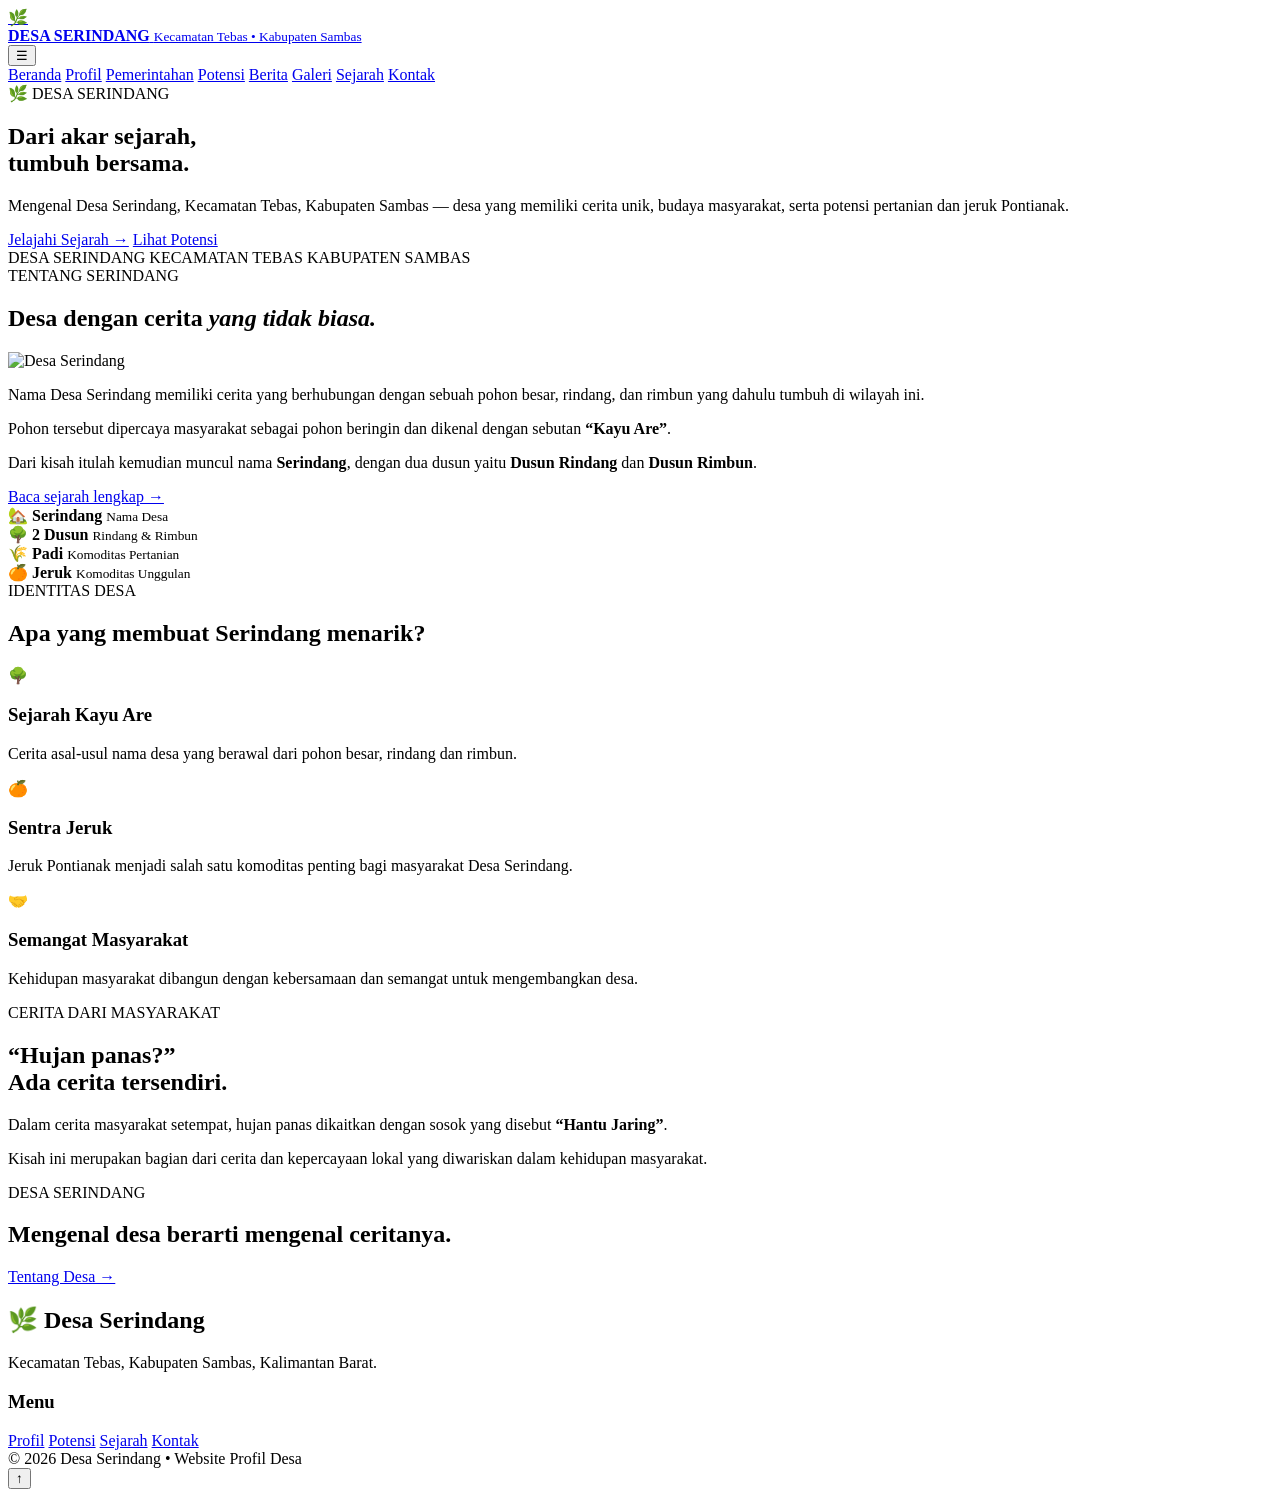
==== index.html @ 677195c5 "Add initial structure for Desa Serindang website" ====
<!DOCTYPE html>
<html lang="id">
<head>
    <meta charset="UTF-8">
    <meta name="viewport" content="width=device-width, initial-scale=1.0">
    <title>Desa Serindang | Kecamatan Tebas</title>
    <link rel="stylesheet" href="css/style.css">
</head>

<body>

<header class="navbar">
    <a href="index.html" class="logo">
        <span>🌿</span>
        <div>
            <strong>DESA SERINDANG</strong>
            <small>Kecamatan Tebas • Kabupaten Sambas</small>
        </div>
    </a>

    <button class="menu-btn" onclick="toggleMenu()">☰</button>

    <nav id="navMenu">
        <a class="active" href="index.html">Beranda</a>
        <a href="profil.html">Profil</a>
        <a href="pemerintahan.html">Pemerintahan</a>
        <a href="potensi.html">Potensi</a>
        <a href="berita.html">Berita</a>
        <a href="galeri.html">Galeri</a>
        <a href="sejarah.html">Sejarah</a>
        <a href="kontak.html">Kontak</a>
    </nav>
</header>


<section class="hero">

    <div class="hero-content">

        <span class="hero-label">🌿 DESA SERINDANG</span>

        <h1>
            Dari akar sejarah,<br>
            <span>tumbuh bersama.</span>
        </h1>

        <p>
            Mengenal Desa Serindang, Kecamatan Tebas,
            Kabupaten Sambas — desa yang memiliki
            cerita unik, budaya masyarakat, serta
            potensi pertanian dan jeruk Pontianak.
        </p>

        <div class="hero-buttons">
            <a href="sejarah.html" class="btn">Jelajahi Sejarah →</a>
            <a href="potensi.html" class="btn-outline">Lihat Potensi</a>
        </div>

    </div>

    <div class="hero-bottom">
        <span>DESA SERINDANG</span>
        <span>KECAMATAN TEBAS</span>
        <span>KABUPATEN SAMBAS</span>
    </div>

</section>


<section class="section">

    <div class="section-heading">
        <span>TENTANG SERINDANG</span>
        <h2>
            Desa dengan cerita
            <em>yang tidak biasa.</em>
        </h2>
    </div>

    <div class="intro-grid">

        <div class="intro-image">
            <img src="images/hero.jpg" alt="Desa Serindang">
        </div>

        <div class="intro-text">

            <p>
                Nama Desa Serindang memiliki cerita yang
                berhubungan dengan sebuah pohon besar,
                rindang, dan rimbun yang dahulu tumbuh
                di wilayah ini.
            </p>

            <p>
                Pohon tersebut dipercaya masyarakat
                sebagai pohon beringin dan dikenal
                dengan sebutan <strong>“Kayu Are”</strong>.
            </p>

            <p>
                Dari kisah itulah kemudian muncul nama
                <strong>Serindang</strong>, dengan dua dusun
                yaitu <strong>Dusun Rindang</strong> dan
                <strong>Dusun Rimbun</strong>.
            </p>

            <a href="sejarah.html" class="read-more">
                Baca sejarah lengkap →
            </a>

        </div>

    </div>

</section>


<section class="stats">

    <div class="stat-box">
        <span>🏡</span>
        <strong>Serindang</strong>
        <small>Nama Desa</small>
    </div>

    <div class="stat-box">
        <span>🌳</span>
        <strong>2 Dusun</strong>
        <small>Rindang & Rimbun</small>
    </div>

    <div class="stat-box">
        <span>🌾</span>
        <strong>Padi</strong>
        <small>Komoditas Pertanian</small>
    </div>

    <div class="stat-box">
        <span>🍊</span>
        <strong>Jeruk</strong>
        <small>Komoditas Unggulan</small>
    </div>

</section>


<section class="section features">

    <div class="section-heading center">
        <span>IDENTITAS DESA</span>
        <h2>Apa yang membuat Serindang menarik?</h2>
    </div>

    <div class="feature-grid">

        <div class="feature-card">
            <span>🌳</span>
            <h3>Sejarah Kayu Are</h3>
            <p>
                Cerita asal-usul nama desa yang
                berawal dari pohon besar, rindang
                dan rimbun.
            </p>
        </div>

        <div class="feature-card">
            <span>🍊</span>
            <h3>Sentra Jeruk</h3>
            <p>
                Jeruk Pontianak menjadi salah satu
                komoditas penting bagi masyarakat
                Desa Serindang.
            </p>
        </div>

        <div class="feature-card">
            <span>🤝</span>
            <h3>Semangat Masyarakat</h3>
            <p>
                Kehidupan masyarakat dibangun
                dengan kebersamaan dan semangat
                untuk mengembangkan desa.
            </p>
        </div>

    </div>

</section>


<section class="story-highlight">

    <div class="story-content">

        <span>CERITA DARI MASYARAKAT</span>

        <h2>
            “Hujan panas?”
            <br>
            Ada cerita tersendiri.
        </h2>

        <p>
            Dalam cerita masyarakat setempat, hujan
            panas dikaitkan dengan sosok yang disebut
            <strong>“Hantu Jaring”</strong>.
        </p>

        <p>
            Kisah ini merupakan bagian dari cerita dan
            kepercayaan lokal yang diwariskan dalam
            kehidupan masyarakat.
        </p>

    </div>

</section>


<section class="cta">

    <div>
        <span>DESA SERINDANG</span>

        <h2>
            Mengenal desa berarti
            mengenal ceritanya.
        </h2>
    </div>

    <a href="profil.html" class="btn">
        Tentang Desa →
    </a>

</section>


<footer>

    <div class="footer-main">

        <div>
            <h2>🌿 Desa Serindang</h2>
            <p>
                Kecamatan Tebas, Kabupaten Sambas,
                Kalimantan Barat.
            </p>
        </div>

        <div class="footer-links">
            <h3>Menu</h3>
            <a href="profil.html">Profil</a>
            <a href="potensi.html">Potensi</a>
            <a href="sejarah.html">Sejarah</a>
            <a href="kontak.html">Kontak</a>
        </div>

    </div>

    <div class="footer-bottom">
        © 2026 Desa Serindang • Website Profil Desa
    </div>

</footer>

<button id="topBtn" onclick="scrollTopPage()">↑</button>

<script src="js/script.js"></script>

</body>
          </html>
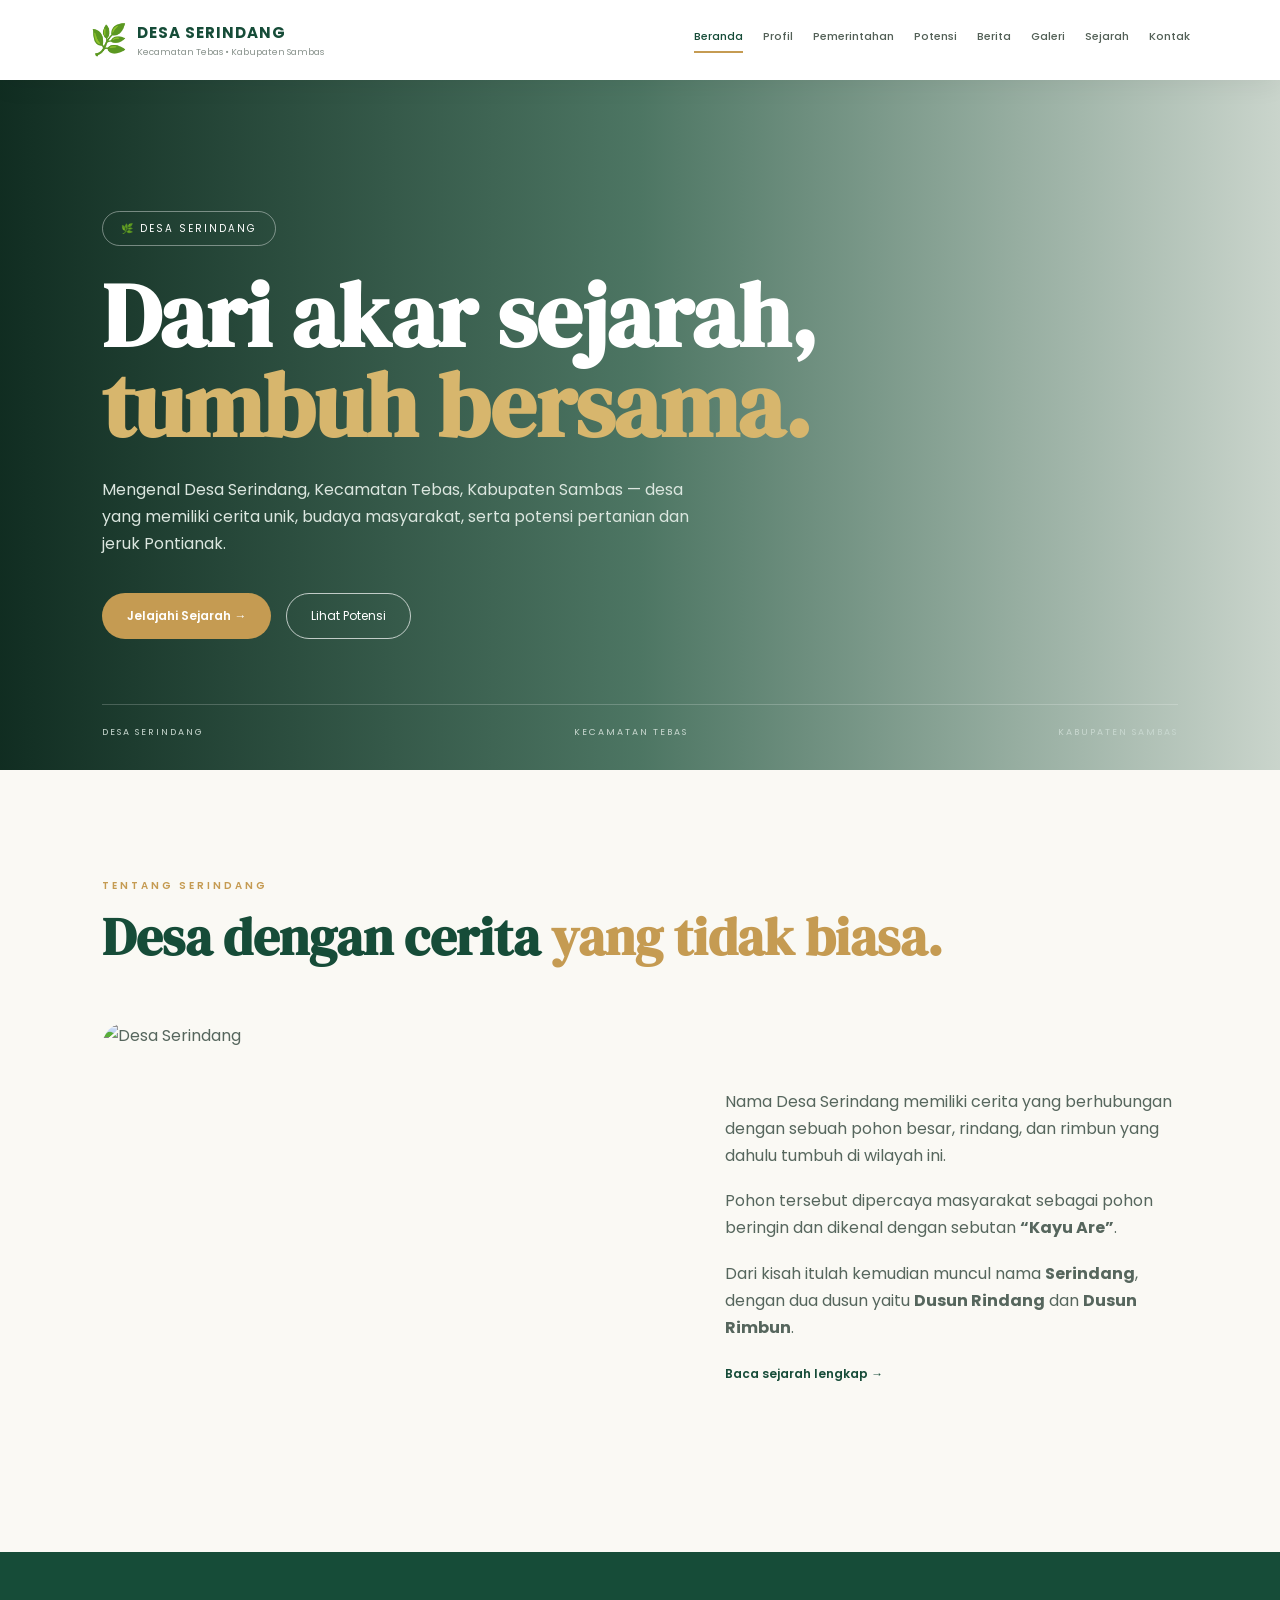
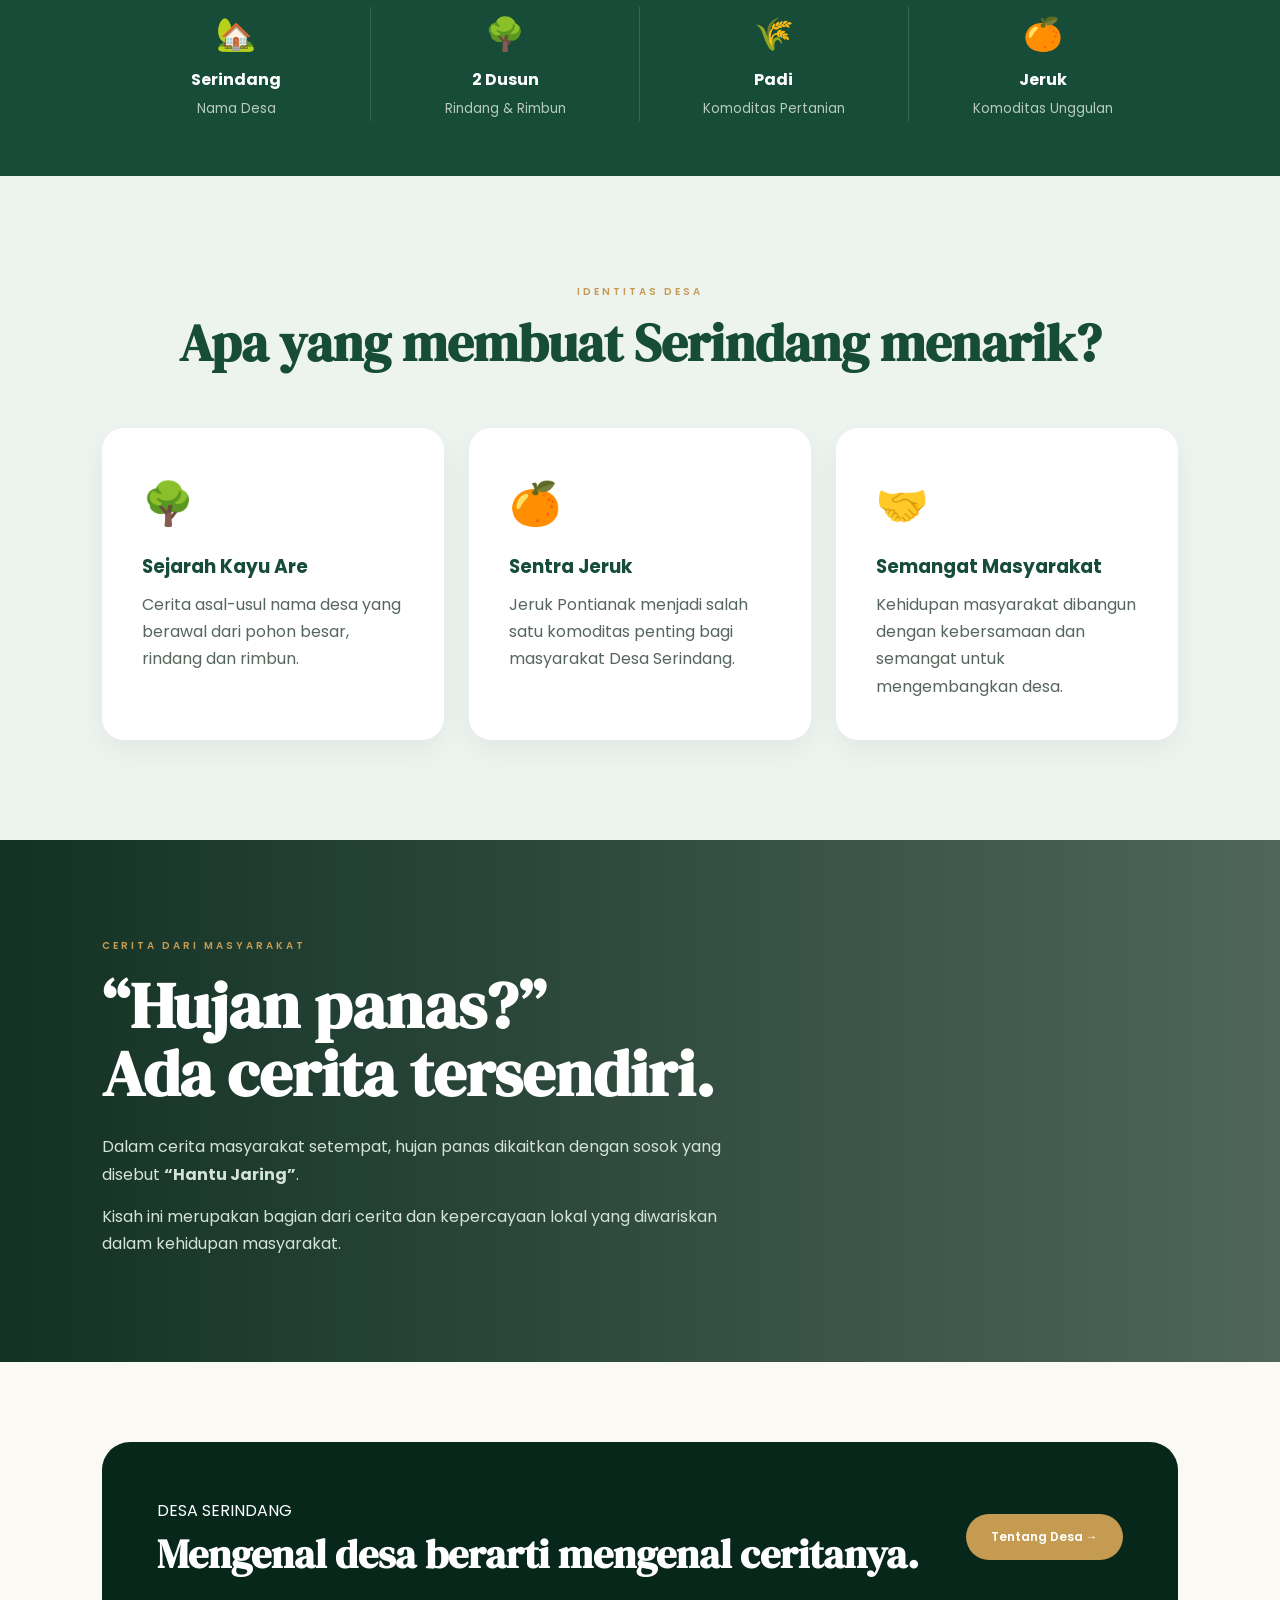
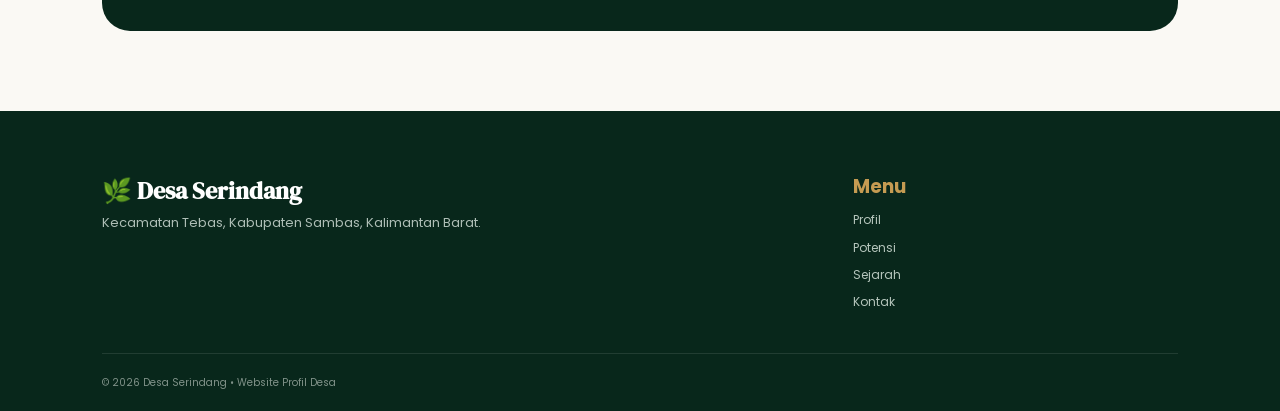
==== commit 2f33a857: "Update image source path in index.html" ====
--- a/index.html
+++ b/index.html
@@ -80,7 +80,7 @@
     <div class="intro-grid">
 
         <div class="intro-image">
-            <img src="images/hero.jpg" alt="Desa Serindang">
+            <img src="hero.jpg" alt="Desa Serindang">
         </div>
 
         <div class="intro-text">
--- a/css/style.css
+++ b/css/style.css
@@ -0,0 +1,1110 @@
+@import url('https://fonts.googleapis.com/css2?family=DM+Serif+Display&family=Poppins:wght@300;400;500;600;700&display=swap');
+
+:root {
+    --green: #164c38;
+    --dark: #08271b;
+    --gold: #c59b52;
+    --cream: #faf9f4;
+    --soft: #edf3ee;
+    --text: #56665d;
+    --white: #ffffff;
+}
+
+* {
+    margin: 0;
+    padding: 0;
+    box-sizing: border-box;
+}
+
+html {
+    scroll-behavior: smooth;
+}
+
+body {
+    font-family: 'Poppins', sans-serif;
+    background: var(--cream);
+    color: var(--text);
+    line-height: 1.7;
+}
+
+a {
+    text-decoration: none;
+}
+
+img {
+    width: 100%;
+    display: block;
+}
+
+
+/* ================= NAVBAR ================= */
+
+.navbar {
+    height: 80px;
+    padding: 0 7%;
+    display: flex;
+    justify-content: space-between;
+    align-items: center;
+    background: rgba(255,255,255,.98);
+    position: sticky;
+    top: 0;
+    z-index: 999;
+    box-shadow: 0 5px 25px rgba(0,0,0,.06);
+}
+
+.logo {
+    display: flex;
+    align-items: center;
+    gap: 10px;
+    color: var(--green);
+}
+
+.logo > span {
+    font-size: 30px;
+}
+
+.logo strong {
+    display: block;
+    font-size: 15px;
+    letter-spacing: 1px;
+}
+
+.logo small {
+    display: block;
+    color: #89938d;
+    font-size: 9px;
+}
+
+nav {
+    display: flex;
+    gap: 20px;
+}
+
+nav a {
+    color: #536057;
+    font-size: 11px;
+    font-weight: 500;
+}
+
+nav a:hover,
+nav a.active {
+    color: var(--green);
+}
+
+nav a.active::after {
+    content: "";
+    display: block;
+    height: 2px;
+    background: var(--gold);
+    margin-top: 5px;
+}
+
+.menu-btn {
+    display: none;
+    border: none;
+    background: transparent;
+    font-size: 25px;
+}
+
+
+/* ================= HERO ================= */
+
+.hero {
+    min-height: 690px;
+    padding: 80px 8%;
+    display: flex;
+    align-items: center;
+    position: relative;
+    color: white;
+
+    background:
+        linear-gradient(90deg,
+        rgba(4,34,22,.95),
+        rgba(10,67,43,.72),
+        rgba(10,67,43,.20)),
+        url("../images/hero.jpg");
+
+    background-size: cover;
+    background-position: center;
+}
+
+.hero-content {
+    max-width: 720px;
+}
+
+.hero-label {
+    display: inline-block;
+    padding: 8px 18px;
+    border: 1px solid rgba(255,255,255,.4);
+    border-radius: 30px;
+    font-size: 10px;
+    letter-spacing: 2px;
+}
+
+.hero h1 {
+    font-family: 'DM Serif Display', serif;
+    font-size: clamp(50px,8vw,90px);
+    line-height: 1;
+    margin: 25px 0;
+}
+
+.hero h1 span {
+    color: #d7b66d;
+}
+
+.hero p {
+    max-width: 600px;
+    color: #dbe6df;
+}
+
+.hero-buttons {
+    display: flex;
+    gap: 15px;
+    margin-top: 35px;
+}
+
+.btn {
+    display: inline-block;
+    padding: 13px 25px;
+    border: none;
+    border-radius: 30px;
+    background: var(--gold);
+    color: white;
+    font-size: 12px;
+    font-weight: 600;
+    cursor: pointer;
+    transition: .3s;
+}
+
+.btn:hover {
+    transform: translateY(-4px);
+}
+
+.btn-outline {
+    display: inline-block;
+    padding: 12px 24px;
+    border: 1px solid rgba(255,255,255,.7);
+    border-radius: 30px;
+    color: white;
+    font-size: 12px;
+}
+
+.hero-bottom {
+    position: absolute;
+    left: 8%;
+    right: 8%;
+    bottom: 30px;
+    padding-top: 20px;
+    border-top: 1px solid rgba(255,255,255,.2);
+    display: flex;
+    justify-content: space-between;
+    color: #c8d7cf;
+    font-size: 9px;
+    letter-spacing: 2px;
+}
+
+
+/* ================= GENERAL ================= */
+
+.section {
+    padding: 100px 8%;
+}
+
+.section-heading {
+    margin-bottom: 55px;
+}
+
+.section-heading.center {
+    text-align: center;
+}
+
+.section-heading span,
+.gold-title,
+.page-title > span,
+.story-content > span,
+.local-story-content > span,
+.road-section > div > span,
+.potential-feature-text > span {
+    color: var(--gold);
+    font-size: 10px;
+    font-weight: 600;
+    letter-spacing: 3px;
+}
+
+.section-heading h2 {
+    font-family: 'DM Serif Display', serif;
+    color: var(--green);
+    font-size: clamp(35px,5vw,52px);
+    line-height: 1.15;
+    margin-top: 10px;
+}
+
+.section-heading em {
+    color: var(--gold);
+    font-style: normal;
+}
+
+
+/* ================= INTRO ================= */
+
+.intro-grid {
+    max-width: 1100px;
+    margin: auto;
+    display: grid;
+    grid-template-columns: 1.1fr .9fr;
+    gap: 70px;
+    align-items: center;
+}
+
+.intro-image {
+    height: 430px;
+    border-radius: 25px;
+    overflow: hidden;
+}
+
+.intro-image img {
+    height: 100%;
+    object-fit: cover;
+}
+
+.intro-text p {
+    margin-bottom: 18px;
+}
+
+.read-more {
+    color: var(--green);
+    font-size: 12px;
+    font-weight: 600;
+}
+
+
+/* ================= STATS ================= */
+
+.stats {
+    padding: 55px 8%;
+    background: var(--green);
+    display: grid;
+    grid-template-columns: repeat(4,1fr);
+    color: white;
+    text-align: center;
+}
+
+.stat-box {
+    border-right: 1px solid rgba(255,255,255,.15);
+}
+
+.stat-box:last-child {
+    border: none;
+}
+
+.stat-box span {
+    display: block;
+    font-size: 32px;
+}
+
+.stat-box strong {
+    display: block;
+    margin-top: 5px;
+}
+
+.stat-box small {
+    color: #b9cbc1;
+}
+
+
+/* ================= FEATURES ================= */
+
+.features,
+.identity-section,
+.service-section,
+.timeline-section {
+    background: var(--soft);
+}
+
+.feature-grid {
+    max-width: 1100px;
+    margin: auto;
+    display: grid;
+    grid-template-columns: repeat(3,1fr);
+    gap: 25px;
+}
+
+.feature-card {
+    background: white;
+    padding: 40px;
+    border-radius: 22px;
+    box-shadow: 0 10px 30px rgba(0,0,0,.05);
+    transition: .4s;
+}
+
+.feature-card:hover {
+    transform: translateY(-8px);
+}
+
+.feature-card > span {
+    font-size: 42px;
+}
+
+.feature-card h3 {
+    color: var(--green);
+    margin: 12px 0 8px;
+}
+
+
+/* ================= STORY ================= */
+
+.story-highlight,
+.local-story,
+.road-section {
+    margin: 0;
+    min-height: 480px;
+    padding: 90px 8%;
+    display: flex;
+    align-items: center;
+    color: white;
+
+    background:
+        linear-gradient(90deg,
+        rgba(6,39,25,.95),
+        rgba(6,39,25,.70)),
+        url("../images/desa1.jpg");
+
+    background-size: cover;
+    background-position: center;
+}
+
+.story-content,
+.local-story-content {
+    max-width: 650px;
+}
+
+.story-content h2,
+.local-story-content h2,
+.road-section h2 {
+    font-family: 'DM Serif Display', serif;
+    font-size: clamp(40px,6vw,65px);
+    line-height: 1.05;
+    margin: 15px 0 25px;
+}
+
+.story-content p,
+.local-story-content p,
+.road-section p {
+    color: #d5e2db;
+    margin-bottom: 15px;
+}
+
+
+/* ================= CTA ================= */
+
+.cta {
+    margin: 80px 8%;
+    padding: 55px;
+    border-radius: 28px;
+    background: var(--dark);
+    color: white;
+    display: flex;
+    align-items: center;
+    justify-content: space-between;
+}
+
+.cta h2 {
+    font-family: 'DM Serif Display', serif;
+    font-size: 40px;
+    line-height: 1.1;
+    margin-top: 8px;
+}
+
+
+/* ================= PAGE TITLE ================= */
+
+.page-title {
+    padding: 110px 8%;
+    text-align: center;
+    color: white;
+
+    background:
+        linear-gradient(rgba(7,52,34,.93),rgba(7,52,34,.93)),
+        url("../images/hero.jpg");
+
+    background-size: cover;
+    background-position: center;
+}
+
+.page-title h1 {
+    font-family: 'DM Serif Display', serif;
+    font-size: clamp(42px,6vw,65px);
+    margin: 10px 0;
+}
+
+.page-title p {
+    color: #d4e0da;
+}
+
+
+/* ================= PROFILE ================= */
+
+.two-column {
+    max-width: 1100px;
+    margin: auto;
+    display: grid;
+    grid-template-columns: 1fr 1fr;
+    gap: 80px;
+    align-items: center;
+}
+
+.large-title {
+    font-family: 'DM Serif Display', serif;
+    color: var(--green);
+    font-size: 45px;
+    line-height: 1.1;
+    margin: 12px 0 25px;
+}
+
+.two-column p {
+    margin-bottom: 18px;
+}
+
+.quote-box {
+    padding: 50px;
+    background: var(--soft);
+    border-radius: 25px;
+}
+
+.quote {
+    color: var(--gold);
+    font-family: Georgia, serif;
+    font-size: 90px;
+    height: 70px;
+}
+
+.quote-box h3 {
+    color: var(--green);
+    font-size: 22px;
+}
+
+
+/* ================= INFO ================= */
+
+.info-grid {
+    max-width: 1100px;
+    margin: auto;
+    display: grid;
+    grid-template-columns: repeat(3,1fr);
+    gap: 20px;
+}
+
+.info-item {
+    background: white;
+    padding: 30px;
+    text-align: center;
+    border-radius: 20px;
+    box-shadow: 0 8px 25px rgba(0,0,0,.05);
+}
+
+.info-item span {
+    display: block;
+    font-size: 35px;
+}
+
+.info-item small {
+    display: block;
+    color: var(--gold);
+    font-size: 9px;
+    letter-spacing: 2px;
+    margin-top: 8px;
+}
+
+.info-item strong {
+    color: var(--green);
+}
+
+
+/* ================= GOVERNMENT ================= */
+
+.government {
+    max-width: 1000px;
+    margin: auto;
+}
+
+.leader {
+    max-width: 380px;
+    margin: auto auto 35px;
+    padding: 40px;
+    background: var(--green);
+    color: white;
+    text-align: center;
+    border-radius: 25px;
+}
+
+.person-icon {
+    font-size: 55px;
+}
+
+.leader span,
+.person-card span {
+    color: var(--gold);
+    font-size: 9px;
+    letter-spacing: 2px;
+}
+
+.government-grid {
+    display: grid;
+    grid-template-columns: repeat(4,1fr);
+    gap: 20px;
+}
+
+.person-card {
+    background: white;
+    padding: 30px 15px;
+    text-align: center;
+    border-radius: 20px;
+    box-shadow: 0 8px 25px rgba(0,0,0,.05);
+}
+
+.person-card > div {
+    font-size: 35px;
+}
+
+.person-card h3 {
+    color: var(--green);
+    font-size: 14px;
+}
+
+
+/* ================= POTENTIAL ================= */
+
+.potential-feature {
+    max-width: 1100px;
+    margin: auto;
+    display: grid;
+    grid-template-columns: 1fr 1fr;
+    gap: 70px;
+    align-items: center;
+}
+
+.potential-feature-image {
+    height: 450px;
+    overflow: hidden;
+    border-radius: 25px;
+}
+
+.potential-feature-image img {
+    height: 100%;
+    object-fit: cover;
+}
+
+.potential-feature-text h2 {
+    color: var(--green);
+    font-family: 'DM Serif Display', serif;
+    font-size: 48px;
+    margin: 10px 0 20px;
+}
+
+.potential-feature-text p {
+    margin-bottom: 18px;
+}
+
+.potential-grid {
+    max-width: 1100px;
+    margin: auto;
+    display: grid;
+    grid-template-columns: repeat(3,1fr);
+    gap: 25px;
+}
+
+.potential-card {
+    background: white;
+    padding: 35px;
+    border-radius: 22px;
+    box-shadow: 0 8px 30px rgba(0,0,0,.05);
+    transition: .3s;
+}
+
+.potential-card:hover {
+    transform: translateY(-7px);
+}
+
+.potential-icon {
+    font-size: 50px;
+}
+
+.potential-content > span {
+    color: var(--gold);
+    font-size: 10px;
+}
+
+.potential-content h3 {
+    color: var(--green);
+    margin: 7px 0;
+}
+
+
+/* ================= NEWS ================= */
+
+.news-grid {
+    max-width: 1100px;
+    margin: auto;
+    display: grid;
+    grid-template-columns: repeat(3,1fr);
+    gap: 25px;
+}
+
+.news-card {
+    background: white;
+    overflow: hidden;
+    border-radius: 20px;
+    box-shadow: 0 8px 30px rgba(0,0,0,.05);
+}
+
+.news-card img {
+    height: 230px;
+    object-fit: cover;
+}
+
+.news-content {
+    padding: 25px;
+}
+
+.news-content small {
+    color: var(--gold);
+    font-size: 9px;
+    letter-spacing: 2px;
+}
+
+.news-content h3 {
+    color: var(--green);
+    margin: 8px 0;
+}
+
+.news-content a {
+    display: inline-block;
+    margin-top: 15px;
+    color: var(--green);
+    font-size: 12px;
+    font-weight: 600;
+}
+
+
+/* ================= GALLERY ================= */
+
+.gallery-grid {
+    max-width: 1100px;
+    margin: auto;
+    display: grid;
+    grid-template-columns: repeat(3,1fr);
+    gap: 22px;
+}
+
+.gallery-card {
+    background: white;
+    overflow: hidden;
+    border-radius: 20px;
+}
+
+.gallery-card img {
+    height: 260px;
+    object-fit: cover;
+    transition: .5s;
+}
+
+.gallery-card:hover img {
+    transform: scale(1.07);
+}
+
+.gallery-card div {
+    padding: 20px;
+}
+
+.gallery-card h3 {
+    color: var(--green);
+}
+
+
+/* ================= HISTORY ================= */
+
+.history {
+    max-width: 1100px;
+    margin: auto;
+    display: grid;
+    grid-template-columns: .9fr 1.1fr;
+    gap: 70px;
+    align-items: center;
+}
+
+.history-image {
+    height: 500px;
+    overflow: hidden;
+    border-radius: 25px;
+}
+
+.history-image img {
+    height: 100%;
+    object-fit: cover;
+}
+
+.timeline {
+    max-width: 850px;
+    margin: auto;
+}
+
+.timeline-item {
+    display: grid;
+    grid-template-columns: 70px 1fr;
+    gap: 25px;
+    padding: 25px;
+    margin-bottom: 15px;
+    background: white;
+    border-radius: 18px;
+}
+
+.timeline-number {
+    width: 50px;
+    height: 50px;
+    display: grid;
+    place-items: center;
+    background: var(--green);
+    color: white;
+    border-radius: 50%;
+    font-weight: bold;
+}
+
+.timeline-item h3 {
+    color: var(--green);
+    margin-bottom: 5px;
+}
+
+
+/* ================= ROAD ================= */
+
+.road-section {
+    min-height: 500px;
+    background:
+        linear-gradient(90deg,
+        rgba(6,39,25,.95),
+        rgba(6,39,25,.75)),
+        url("../images/jalan.jpg");
+    background-size: cover;
+    background-position: center;
+}
+
+.road-section > div {
+    max-width: 700px;
+}
+
+
+/* ================= CONTACT ================= */
+
+.contact-grid {
+    max-width: 1100px;
+    margin: auto;
+    display: grid;
+    grid-template-columns: 1fr 1fr;
+    gap: 80px;
+}
+
+.contact-item {
+    display: flex;
+    gap: 18px;
+    margin-top: 30px;
+}
+
+.contact-item > div {
+    width: 50px;
+    height: 50px;
+    flex-shrink: 0;
+    display: grid;
+    place-items: center;
+    border-radius: 50%;
+    background: var(--soft);
+}
+
+.contact-item small {
+    color: var(--gold);
+    font-size: 9px;
+    letter-spacing: 2px;
+}
+
+.contact-item p {
+    font-size: 13px;
+}
+
+.contact-form {
+    background: white;
+    padding: 40px;
+    border-radius: 25px;
+    box-shadow: 0 10px 35px rgba(0,0,0,.05);
+}
+
+.contact-form h2 {
+    color: var(--green);
+}
+
+.contact-form label {
+    display: block;
+    margin: 15px 0 5px;
+    font-size: 12px;
+    font-weight: 600;
+}
+
+.contact-form input,
+.contact-form textarea {
+    width: 100%;
+    padding: 13px;
+    border: 1px solid #dce5df;
+    border-radius: 10px;
+    font-family: inherit;
+    outline: none;
+}
+
+.contact-form input:focus,
+.contact-form textarea:focus {
+    border-color: var(--green);
+}
+
+.contact-form button {
+    margin-top: 20px;
+}
+
+.map-box {
+    min-height: 350px;
+    margin: 0 8% 80px;
+    border-radius: 25px;
+    display: grid;
+    place-items: center;
+    text-align: center;
+
+    background:
+        linear-gradient(rgba(219,232,222,.9),
+        rgba(219,232,222,.9)),
+        url("../images/desa2.jpg");
+
+    background-size: cover;
+}
+
+.map-content span {
+    font-size: 50px;
+}
+
+.map-content h2 {
+    font-family: 'DM Serif Display', serif;
+    color: var(--green);
+    font-size: 38px;
+}
+
+.map-content p {
+    margin-bottom: 20px;
+}
+
+
+/* ================= FOOTER ================= */
+
+footer {
+    padding: 60px 8% 20px;
+    background: var(--dark);
+    color: white;
+}
+
+.footer-main {
+    max-width: 1100px;
+    margin: auto;
+    display: grid;
+    grid-template-columns: 2fr 1fr;
+    gap: 100px;
+}
+
+.footer-main h2 {
+    font-family: 'DM Serif Display', serif;
+}
+
+.footer-main p {
+    max-width: 450px;
+    color: #aebeb6;
+    font-size: 13px;
+}
+
+.footer-links {
+    display: flex;
+    flex-direction: column;
+    gap: 7px;
+}
+
+.footer-links h3 {
+    color: var(--gold);
+}
+
+.footer-links a {
+    color: #b5c5bc;
+    font-size: 12px;
+}
+
+.footer-bottom {
+    max-width: 1100px;
+    margin: 40px auto 0;
+    padding-top: 20px;
+    border-top: 1px solid rgba(255,255,255,.1);
+    color: #809289;
+    font-size: 10px;
+}
+
+
+/* ================= TOP BUTTON ================= */
+
+#topBtn {
+    display: none;
+    position: fixed;
+    right: 25px;
+    bottom: 25px;
+    width: 45px;
+    height: 45px;
+    border: none;
+    border-radius: 50%;
+    background: var(--gold);
+    color: white;
+    font-size: 20px;
+    cursor: pointer;
+    z-index: 100;
+}
+
+
+/* ================= MOBILE ================= */
+
+@media(max-width:900px) {
+
+    .navbar {
+        padding: 0 5%;
+    }
+
+    .menu-btn {
+        display: block;
+    }
+
+    nav {
+        display: none;
+        position: absolute;
+        top: 80px;
+        left: 0;
+        width: 100%;
+        padding: 25px;
+        background: white;
+        flex-direction: column;
+        gap: 16px;
+        box-shadow: 0 15px 25px rgba(0,0,0,.08);
+    }
+
+    nav.show {
+        display: flex;
+    }
+
+    nav a.active::after {
+        display: none;
+    }
+
+    .hero {
+        min-height: 650px;
+        padding: 70px 7%;
+    }
+
+    .hero h1 {
+        font-size: 58px;
+    }
+
+    .hero-bottom {
+        display: none;
+    }
+
+    .section {
+        padding: 70px 6%;
+    }
+
+    .intro-grid,
+    .two-column,
+    .potential-feature,
+    .history,
+    .contact-grid {
+        grid-template-columns: 1fr;
+        gap: 40px;
+    }
+
+    .stats {
+        grid-template-columns: repeat(2,1fr);
+        gap: 30px;
+    }
+
+    .stat-box {
+        border: none;
+    }
+
+    .feature-grid,
+    .potential-grid,
+    .news-grid,
+    .gallery-grid,
+    .service-grid {
+        grid-template-columns: 1fr;
+    }
+
+    .government-grid {
+        grid-template-columns: repeat(2,1fr);
+    }
+
+    .info-grid {
+        grid-template-columns: repeat(2,1fr);
+    }
+
+    .cta {
+        margin: 50px 6%;
+        padding: 40px;
+        flex-direction: column;
+        align-items: flex-start;
+        gap: 25px;
+    }
+
+    .footer-main {
+        grid-template-columns: 1fr;
+        gap: 35px;
+    }
+
+}
+
+
+@media(max-width:500px) {
+
+    .logo strong {
+        font-size: 12px;
+    }
+
+    .hero h1 {
+        font-size: 46px;
+    }
+
+    .hero-buttons {
+        flex-direction: column;
+    }
+
+    .btn,
+    .btn-outline {
+        text-align: center;
+    }
+
+    .stats {
+        grid-template-columns: 1fr 1fr;
+    }
+
+    .government-grid,
+    .info-grid {
+        grid-template-columns: 1fr;
+    }
+
+    .large-title {
+        font-size: 37px;
+    }
+
+    .potential-feature-text h2 {
+        font-size: 40px;
+    }
+
+    .contact-form {
+        padding: 25px;
+    }
+
+                        }
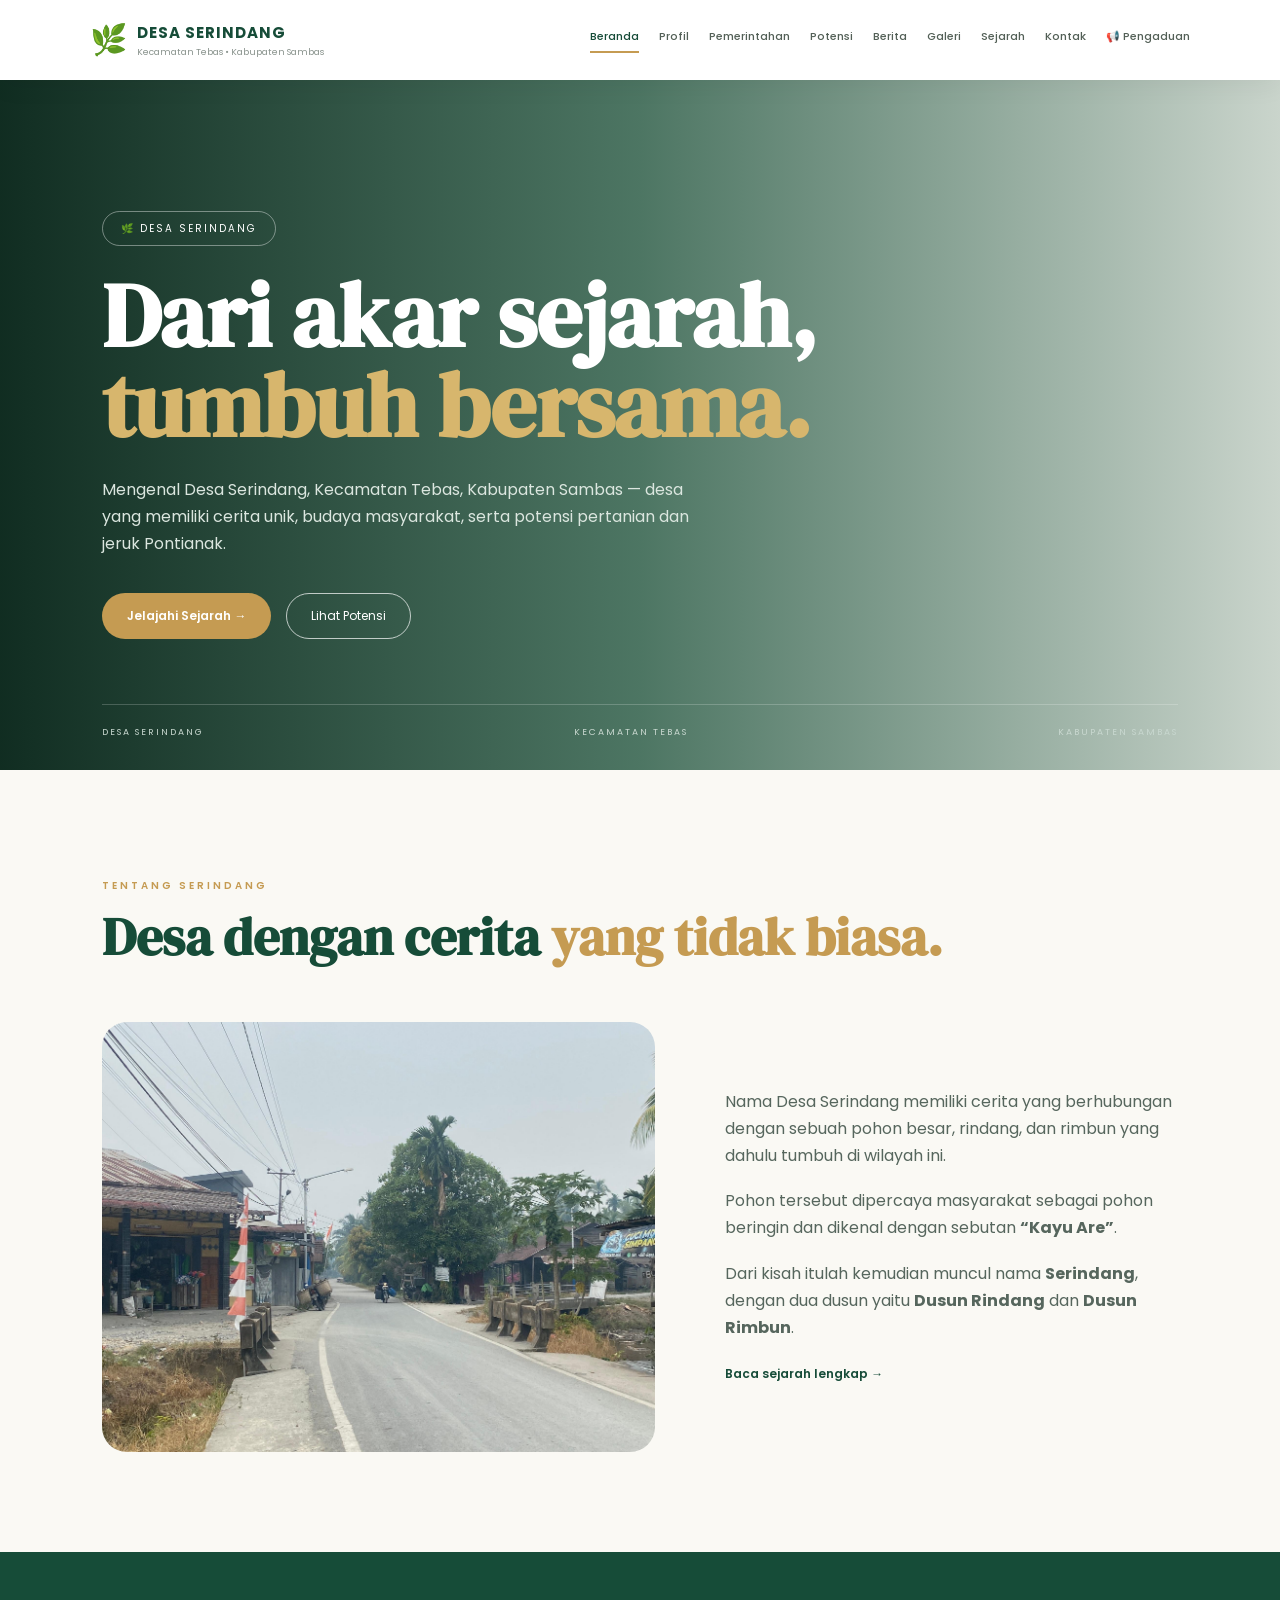
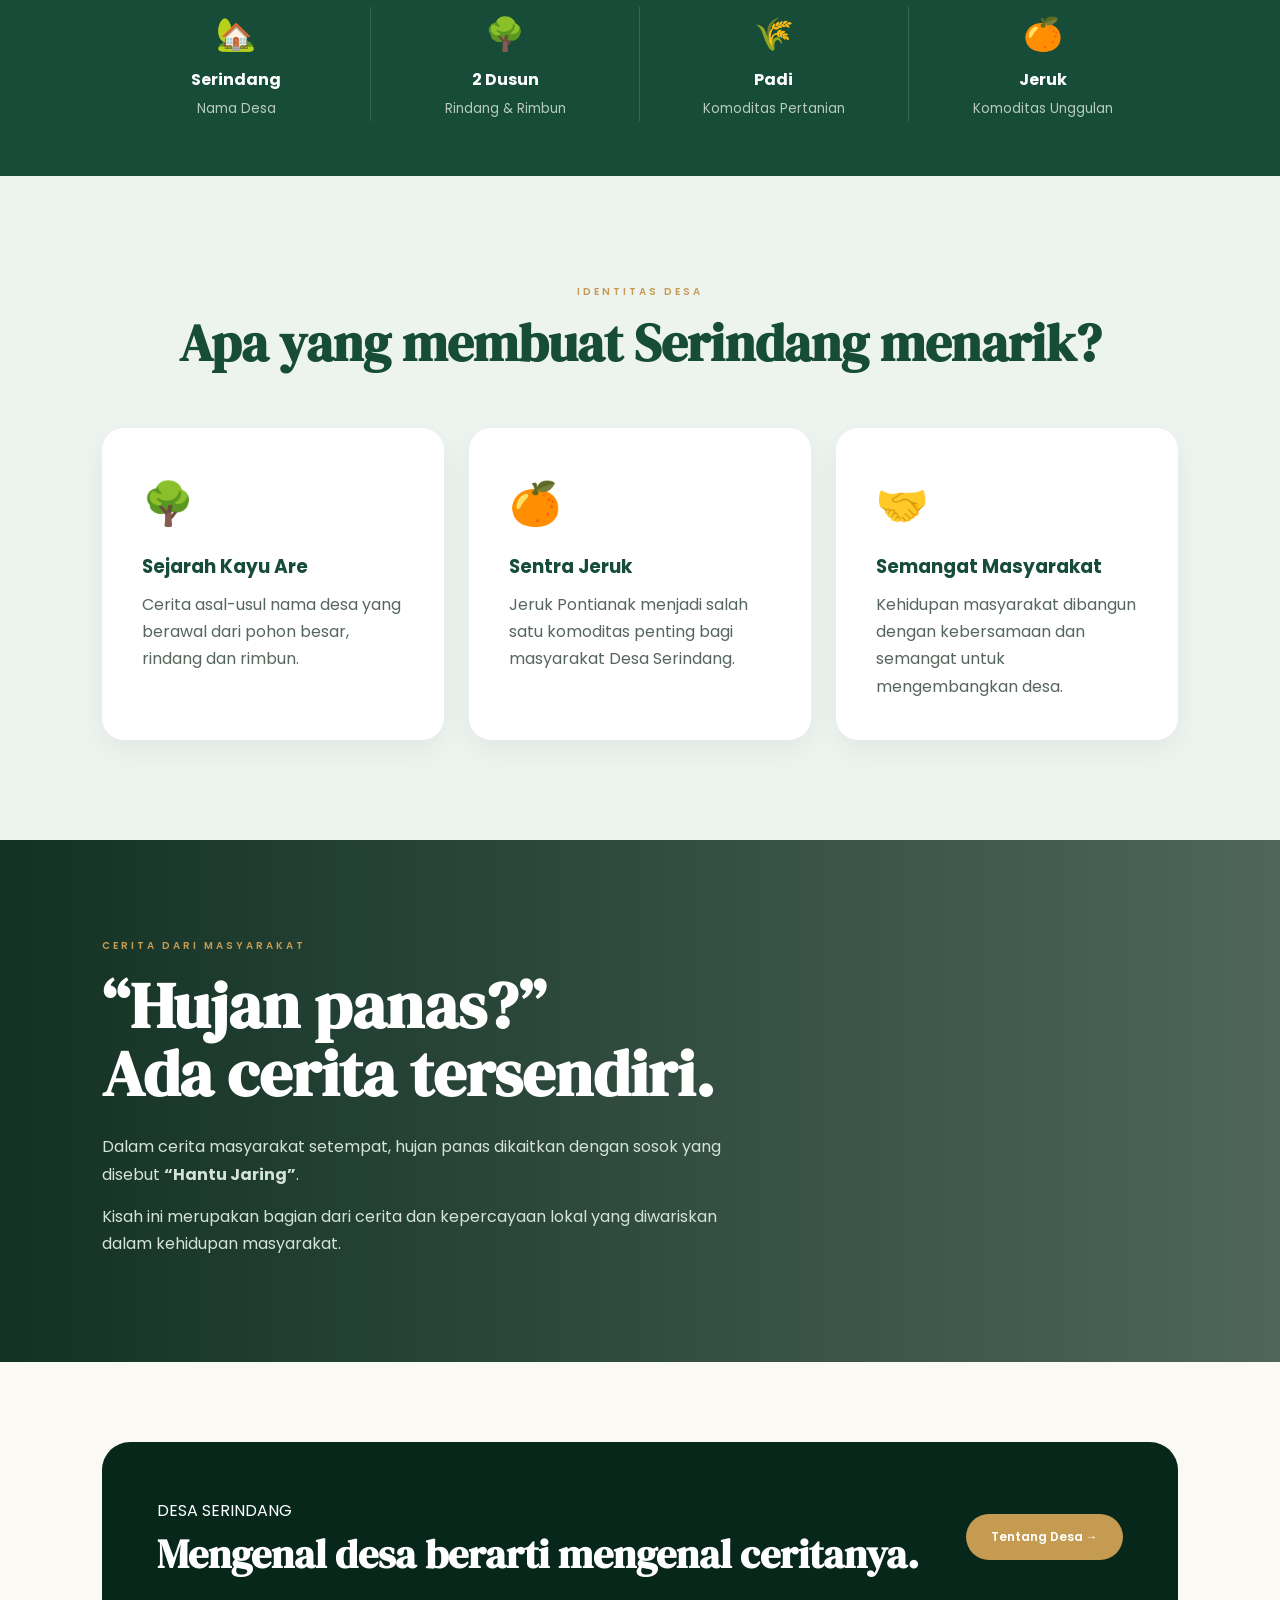
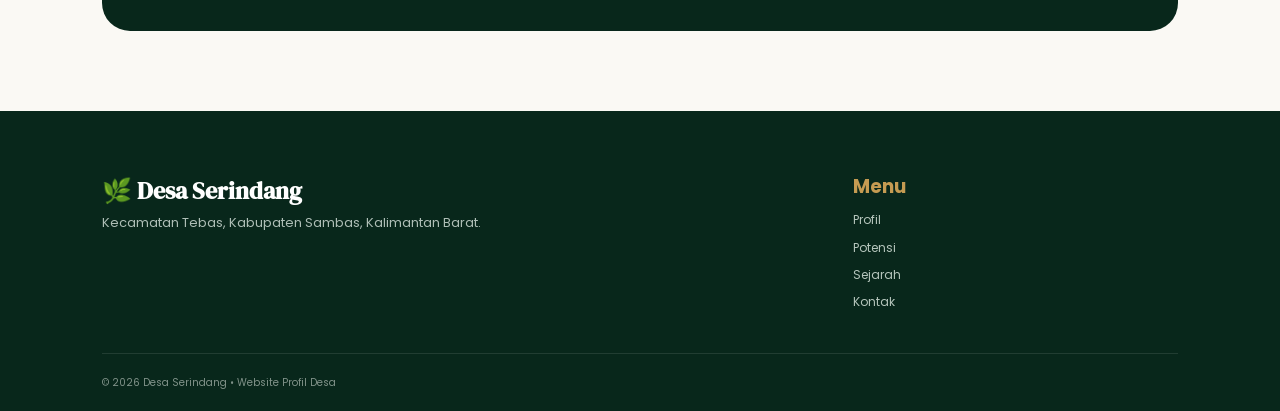
==== commit 73055567: "Add Pengaduan button link in index.html" ====
--- a/index.html
+++ b/index.html
@@ -29,6 +29,8 @@
         <a href="galeri.html">Galeri</a>
         <a href="sejarah.html">Sejarah</a>
         <a href="kontak.html">Kontak</a>
+        <a href="https://script.google.com/macros/s/AKfycbwQqQ1aDOo26p8mR0Qq0S1QJdhSkfnpdOk1OfIBuPVL9AlAsOfnIXOOdhybhfTKwgatiA/exec" target="_blank" class="btn-pengaduan"> 📢 Pengaduan
+        </a>
     </nav>
 </header>
 
--- a/css/style.css
+++ b/css/style.css
@@ -975,26 +975,49 @@
         padding: 0 5%;
     }
 
-    .menu-btn {
-        display: block;
-    }
-
-    nav {
-        display: none;
-        position: absolute;
-        top: 80px;
-        left: 0;
-        width: 100%;
-        padding: 25px;
-        background: white;
-        flex-direction: column;
-        gap: 16px;
-        box-shadow: 0 15px 25px rgba(0,0,0,.08);
-    }
-
-    nav.show {
-        display: flex;
-    }
+/* MENU NAVIGASI HP */
+.menu-btn {
+    display: none;
+}
+
+nav {
+    display: flex;
+    position: static;
+    width: auto;
+    padding: 0;
+    background: transparent;
+    flex-direction: row;
+    gap: 5px;
+    box-shadow: none;
+
+    /* Bisa digeser ke samping */
+    overflow-x: auto;
+    overflow-y: hidden;
+    white-space: nowrap;
+    flex: 1;
+    justify-content: flex-start;
+
+    /* Scroll halus di HP */
+    -webkit-overflow-scrolling: touch;
+
+    /* Sembunyikan scrollbar */
+    scrollbar-width: none;
+}
+
+nav::-webkit-scrollbar {
+    display: none;
+}
+
+nav a {
+    flex-shrink: 0;
+    white-space: nowrap;
+    padding: 8px 10px;
+    font-size: 13px;
+}
+
+nav.show {
+    display: flex;
+}
 
     nav a.active::after {
         display: none;
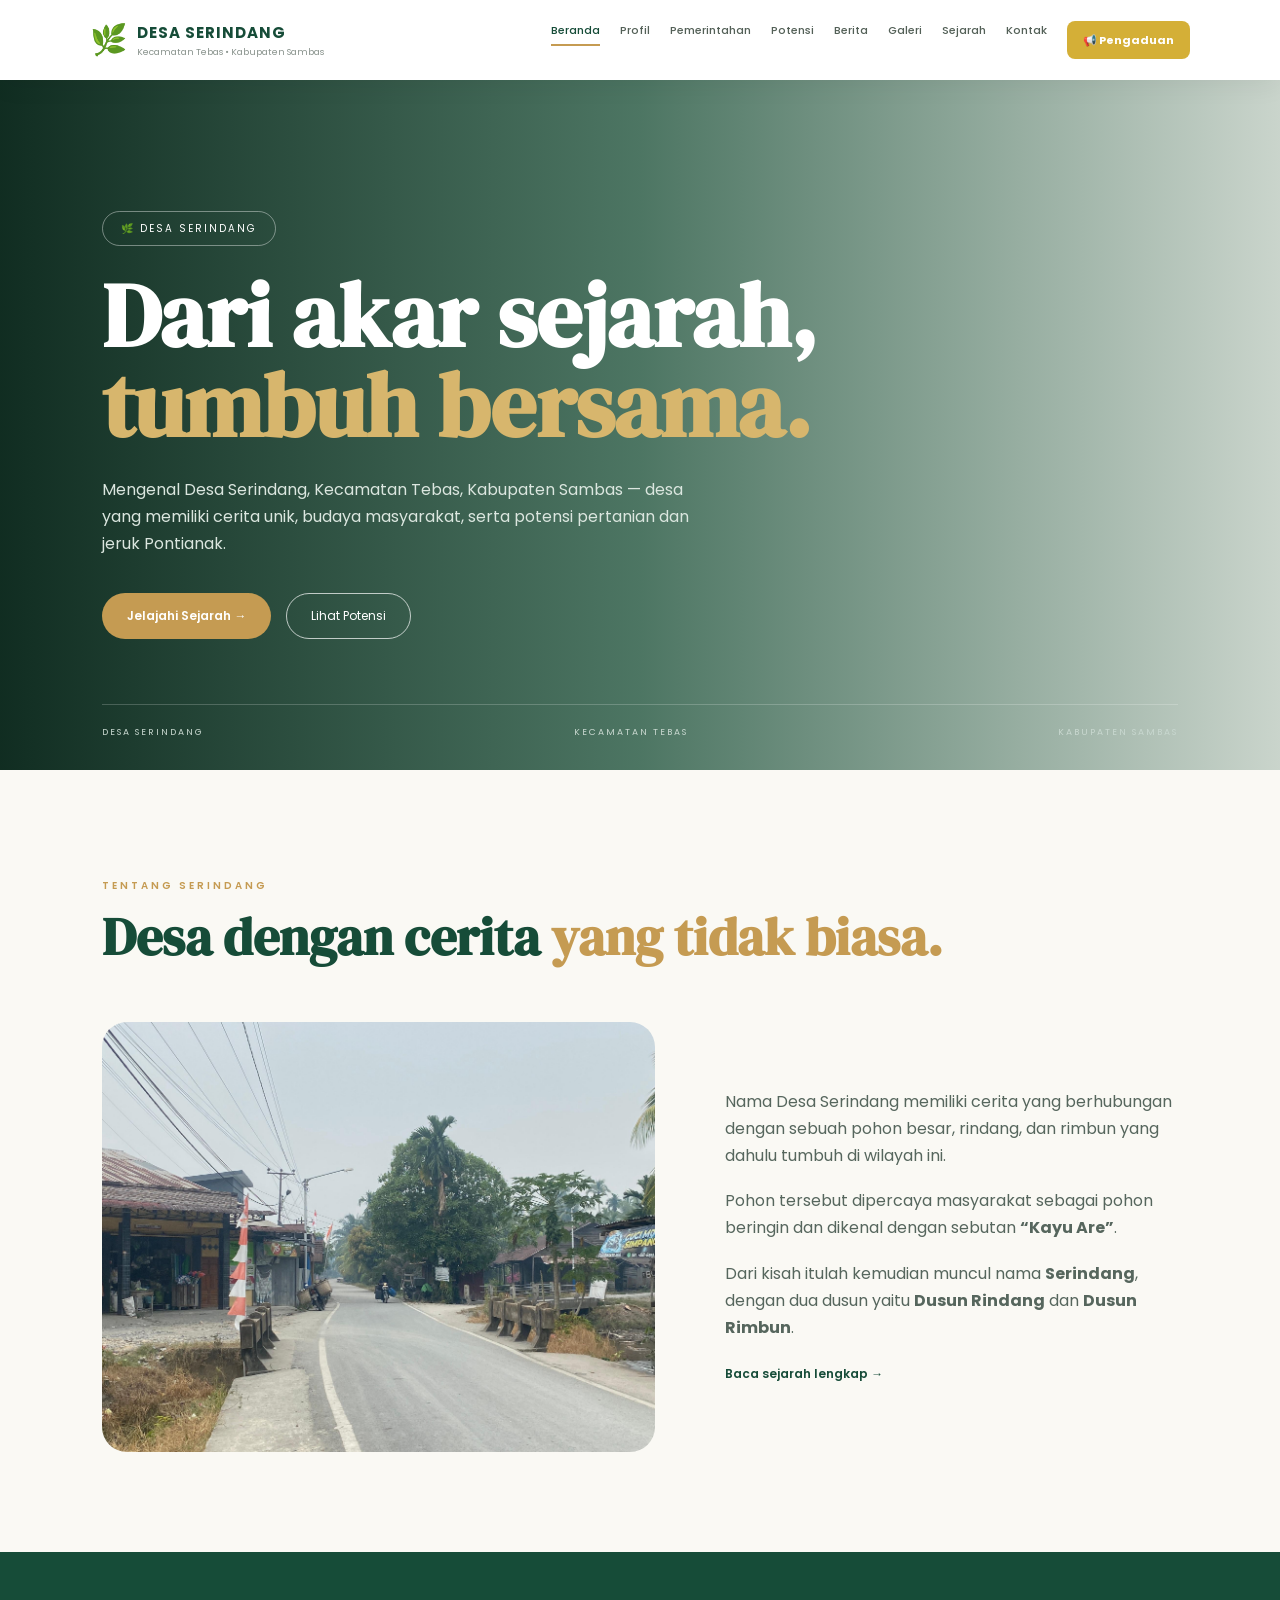
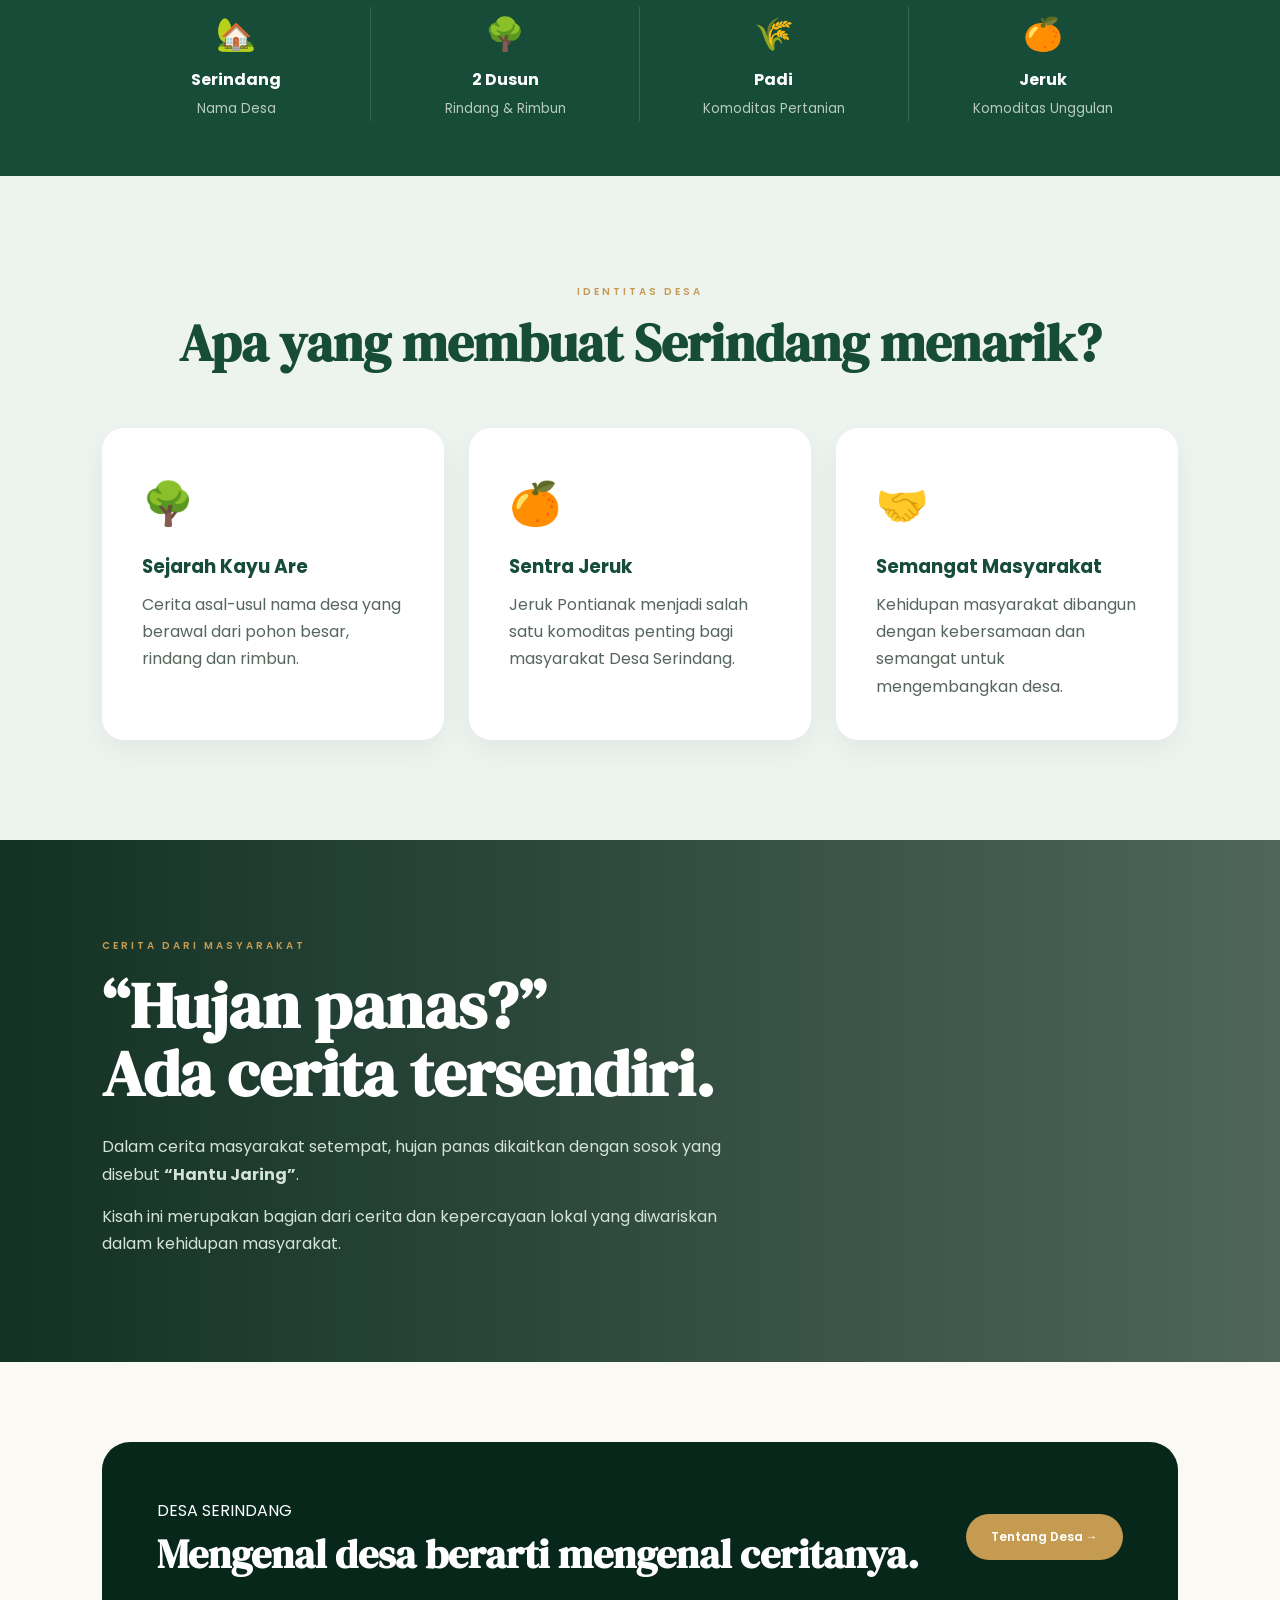
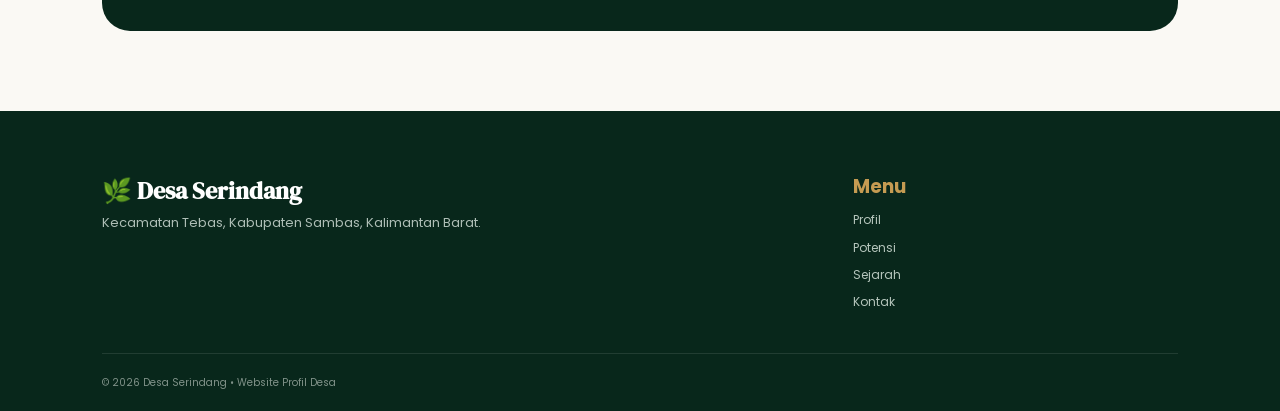
==== commit f8ddc3bc: "Replace external link with local 'pengaduan.html'" ====
--- a/index.html
+++ b/index.html
@@ -29,7 +29,8 @@
         <a href="galeri.html">Galeri</a>
         <a href="sejarah.html">Sejarah</a>
         <a href="kontak.html">Kontak</a>
-        <a href="https://script.google.com/macros/s/AKfycbwQqQ1aDOo26p8mR0Qq0S1QJdhSkfnpdOk1OfIBuPVL9AlAsOfnIXOOdhybhfTKwgatiA/exec" target="_blank" class="btn-pengaduan"> 📢 Pengaduan
+        <a href="pengaduan.html" class="btn-pengaduan">
+    📢 Pengaduan
         </a>
     </nav>
 </header>
--- a/css/style.css
+++ b/css/style.css
@@ -1131,3 +1131,17 @@
     }
 
                         }
+.btn-pengaduan {
+    background: #d4af37;
+    color: white !important;
+    padding: 10px 16px;
+    border-radius: 8px;
+    text-decoration: none;
+    font-weight: bold;
+    transition: 0.3s;
+}
+
+.btn-pengaduan:hover {
+    transform: translateY(-2px);
+    opacity: 0.9;
+}
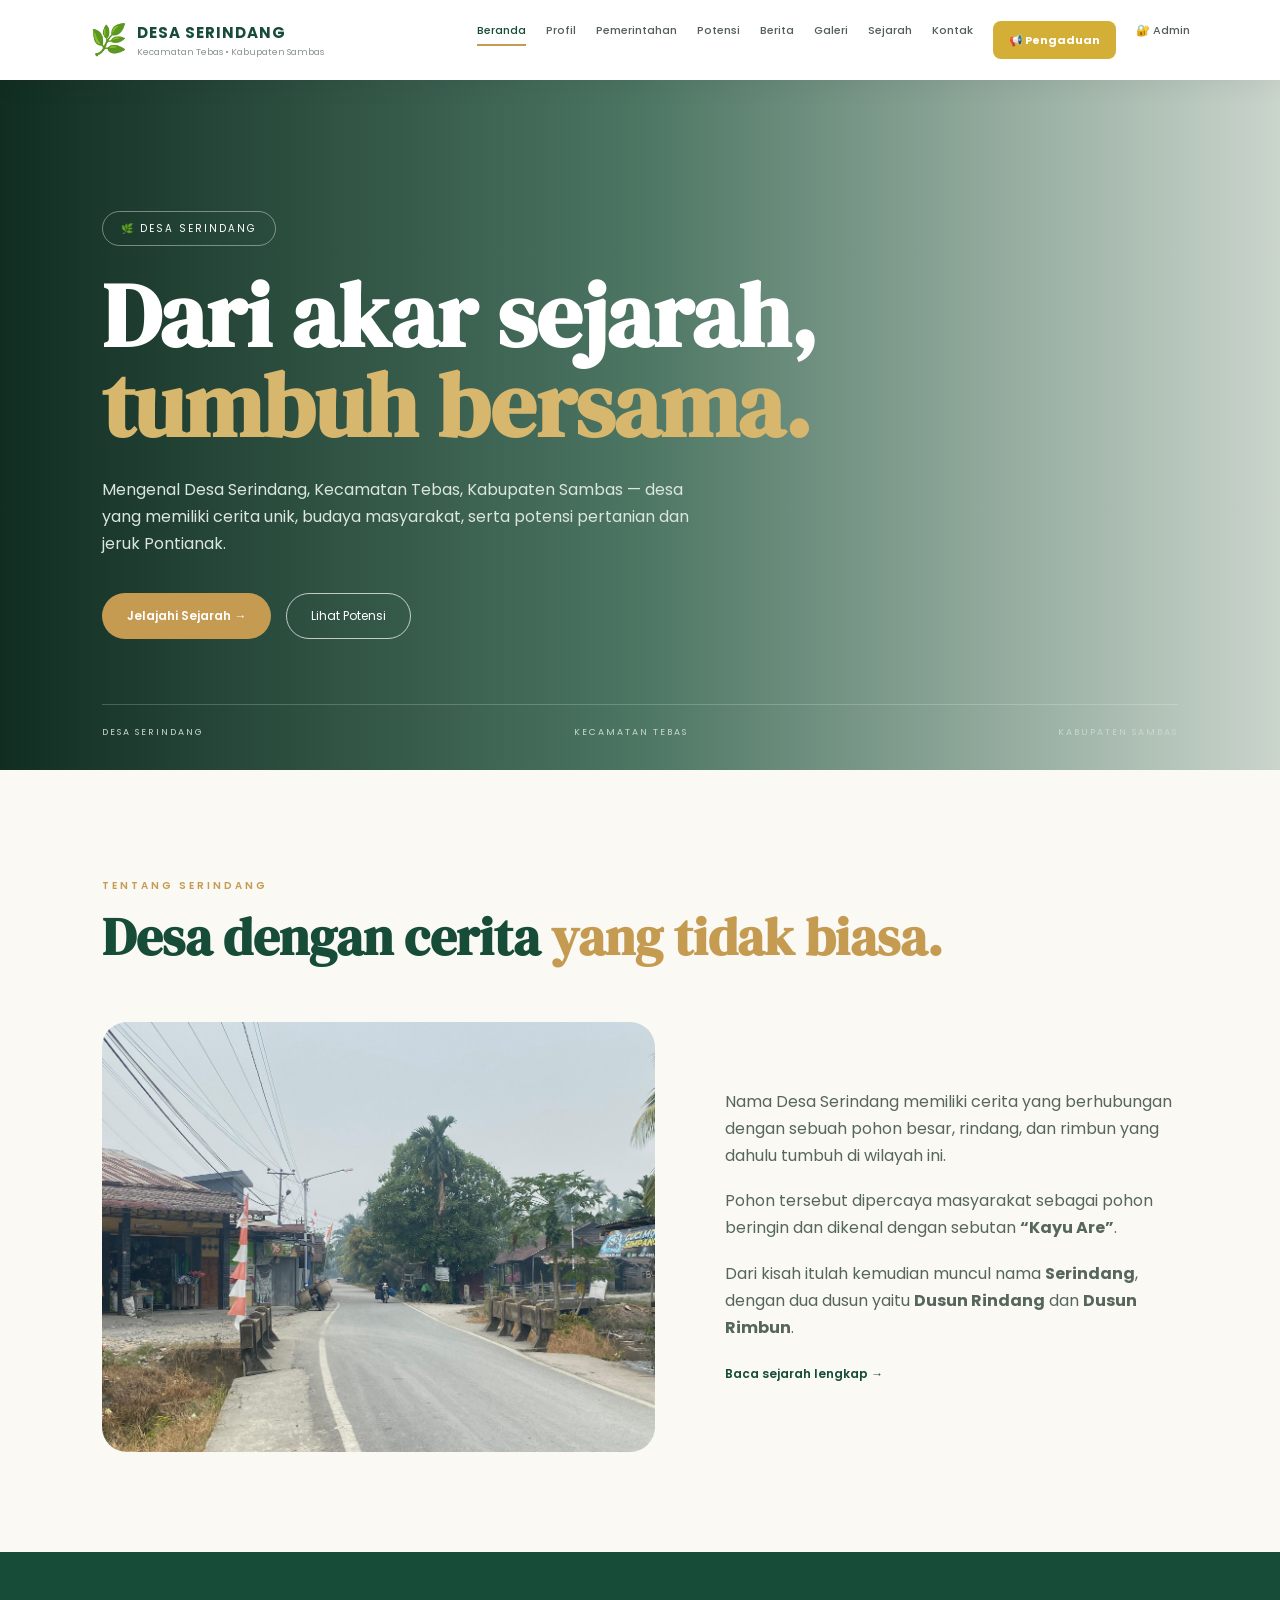
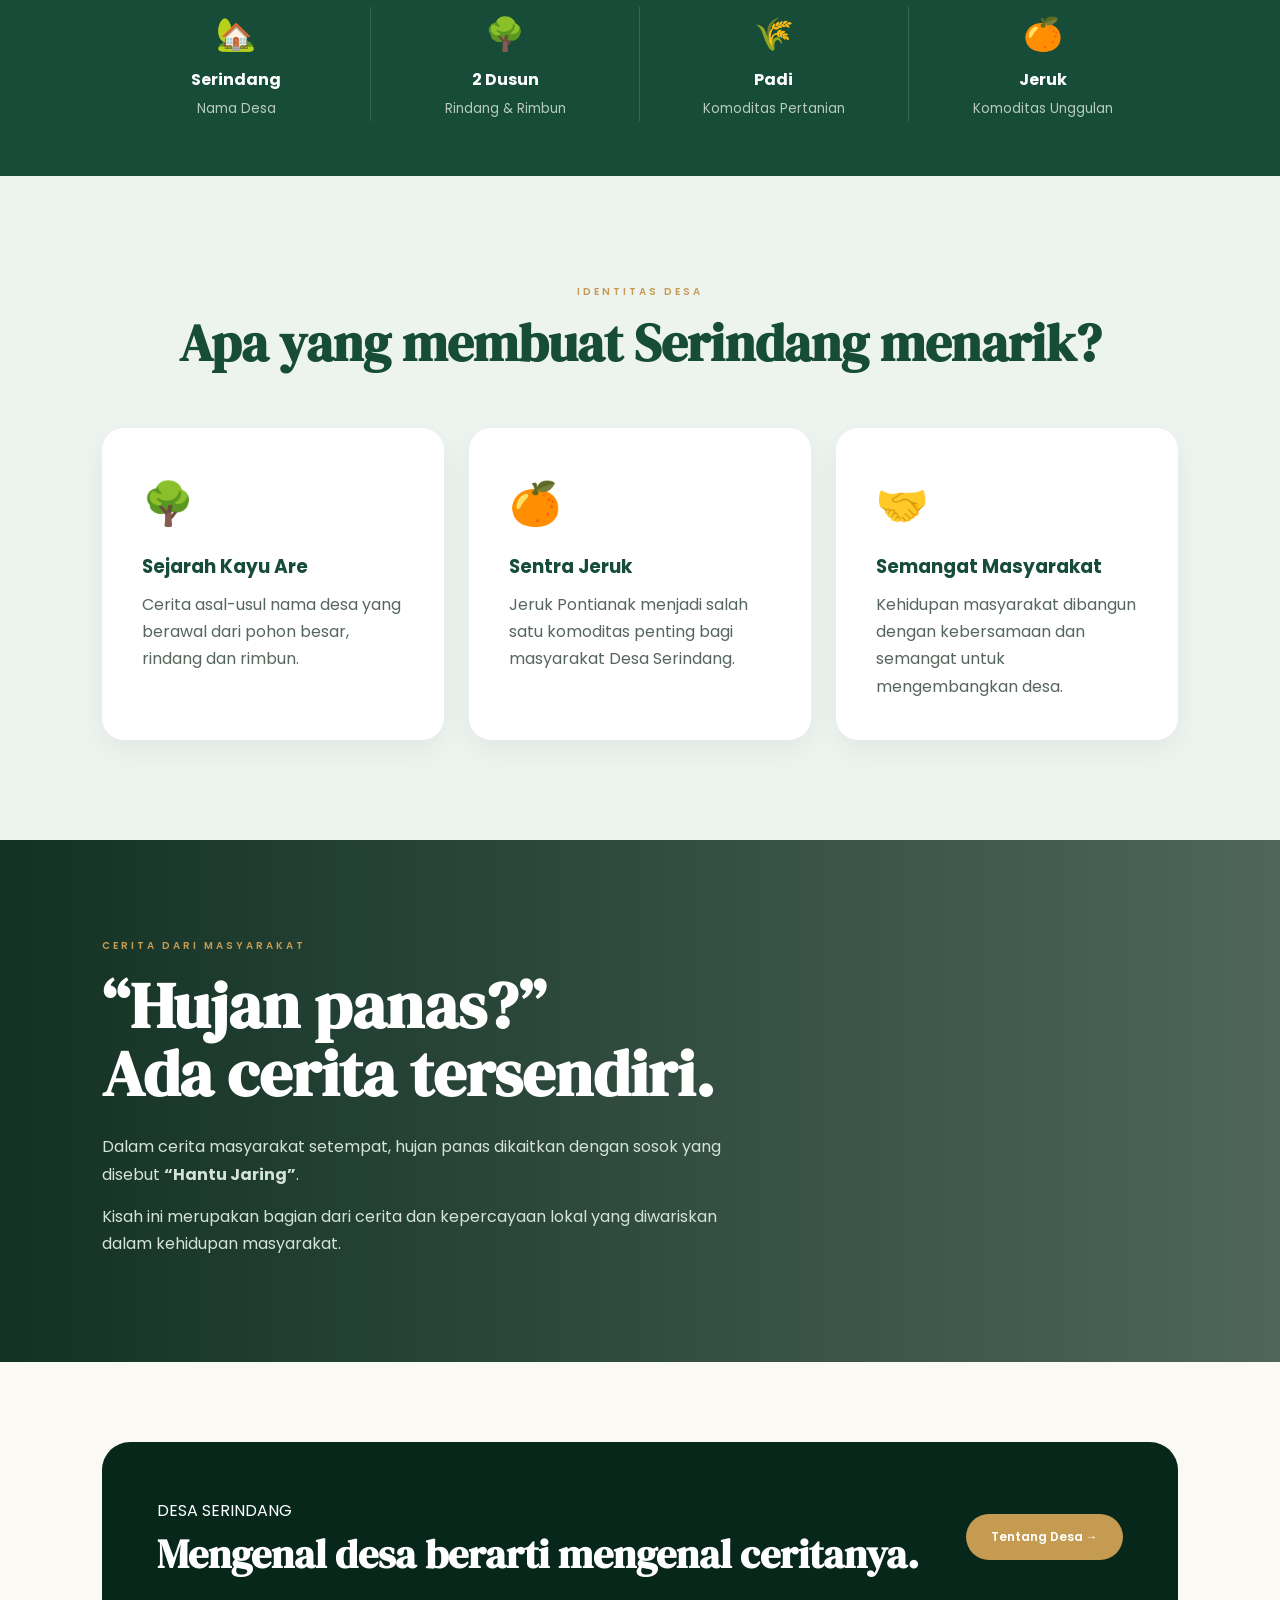
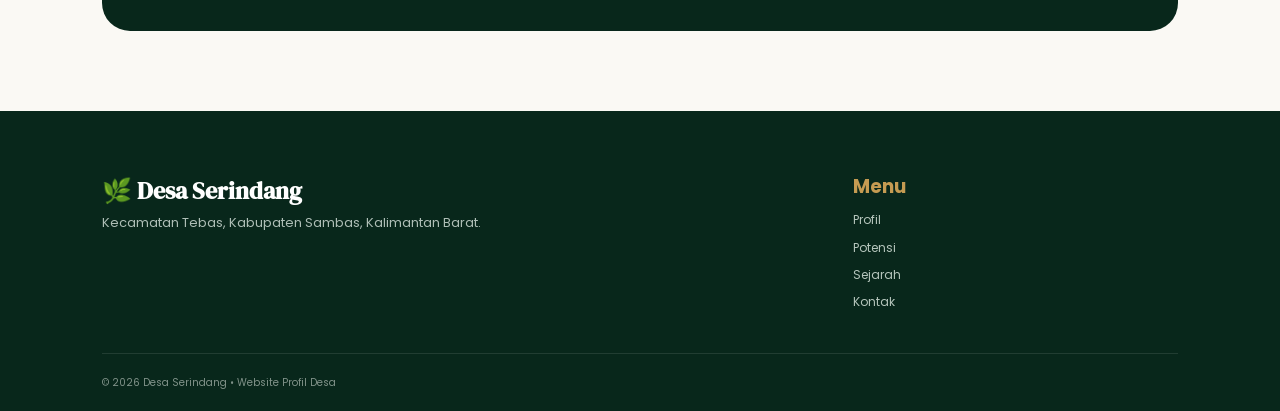
==== commit f78a4157: "Update index.html" ====
--- a/index.html
+++ b/index.html
@@ -4,6 +4,7 @@
     <meta charset="UTF-8">
     <meta name="viewport" content="width=device-width, initial-scale=1.0">
     <title>Desa Serindang | Kecamatan Tebas</title>
+    <link rel="icon" href="data:image/svg+xml,%3Csvg xmlns='http://www.w3.org/2000/svg' viewBox='0 0 100 100'%3E%3Ctext y='.9em' font-size='90'%3E🌿%3C/text%3E%3C/svg%3E">
     <link rel="stylesheet" href="css/style.css">
 </head>
 
@@ -32,6 +33,11 @@
         <a href="pengaduan.html" class="btn-pengaduan">
     📢 Pengaduan
         </a>
+        <a href="https://script.google.com/macros/s/AKfycbwQqQ1aDOo26p8mR0Qq0S1QJdhSkfnpdOk1OfIBuPVL9AlAsOfnIXOOdhybhfTKwgatiA/exec?page=admin"
+   target="_blank"
+   class="btn-admin">
+    🔐 Admin
+        </a>
     </nav>
 </header>
 
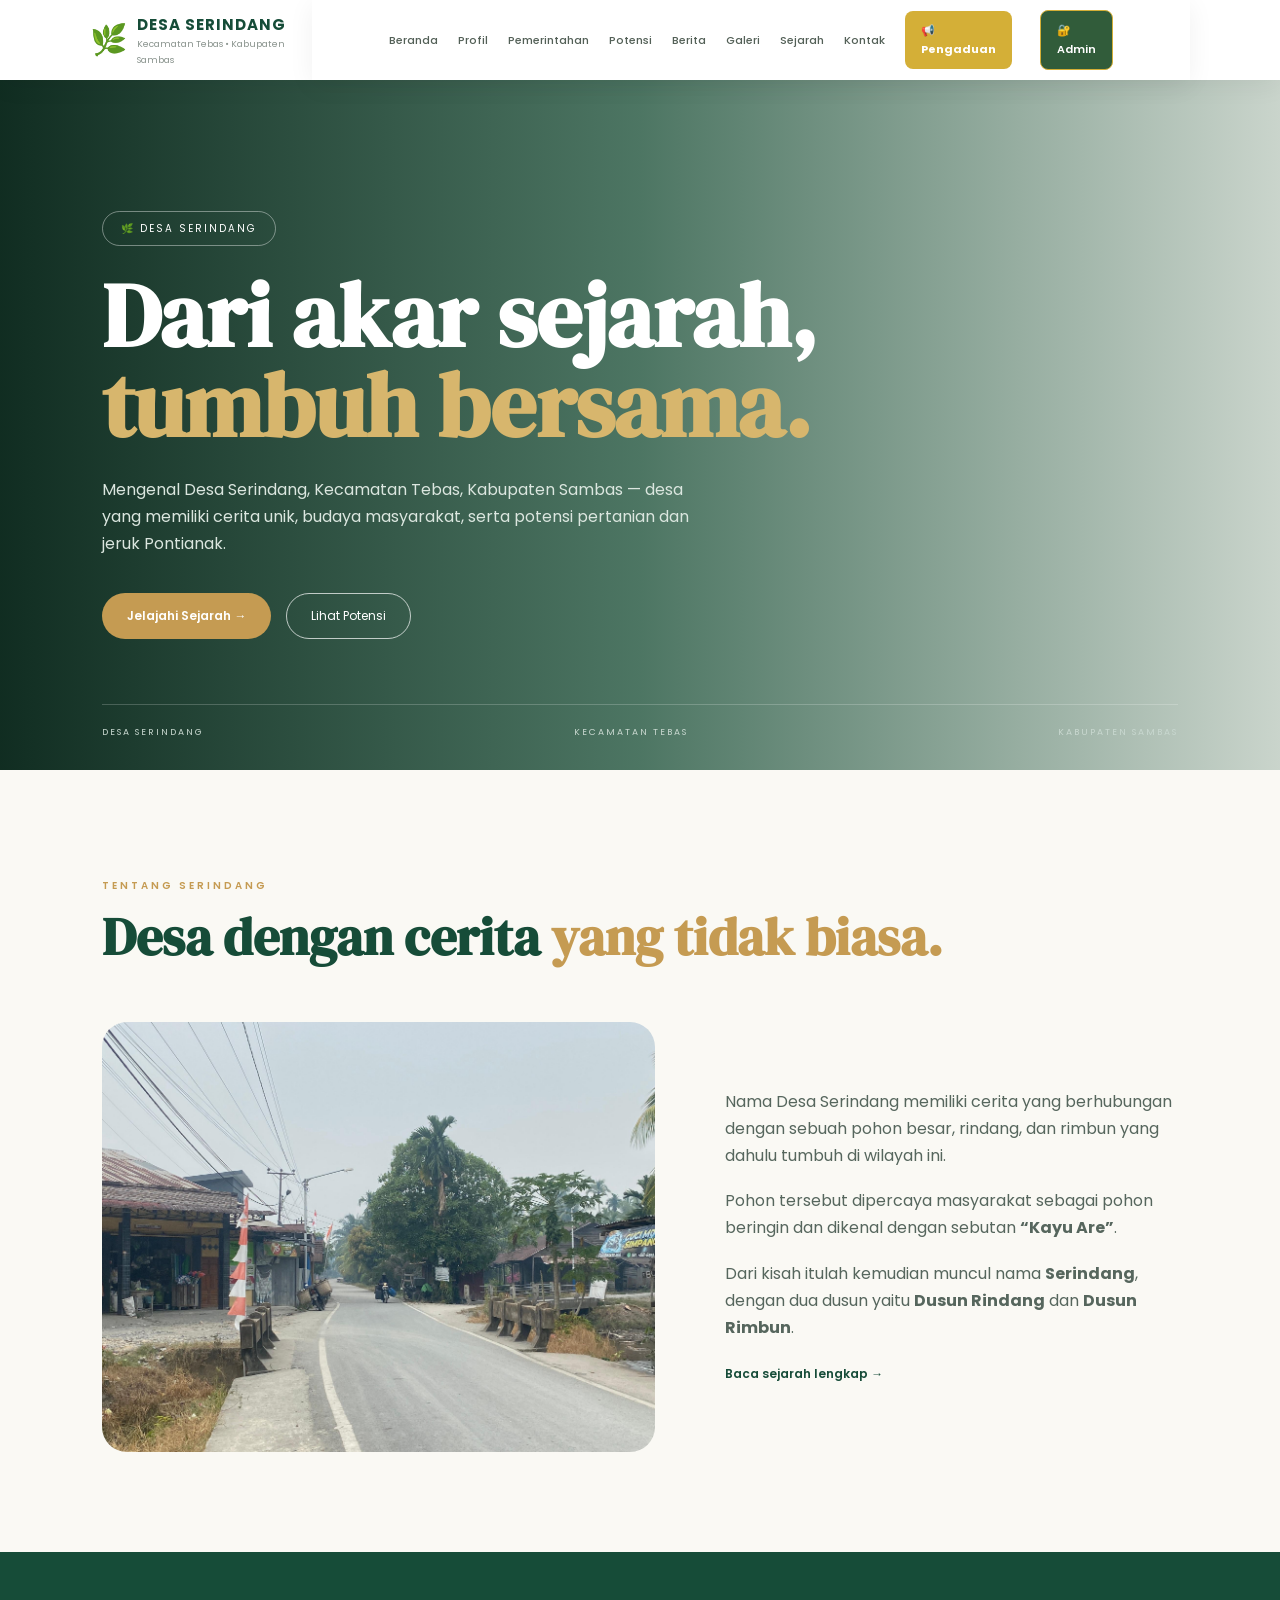
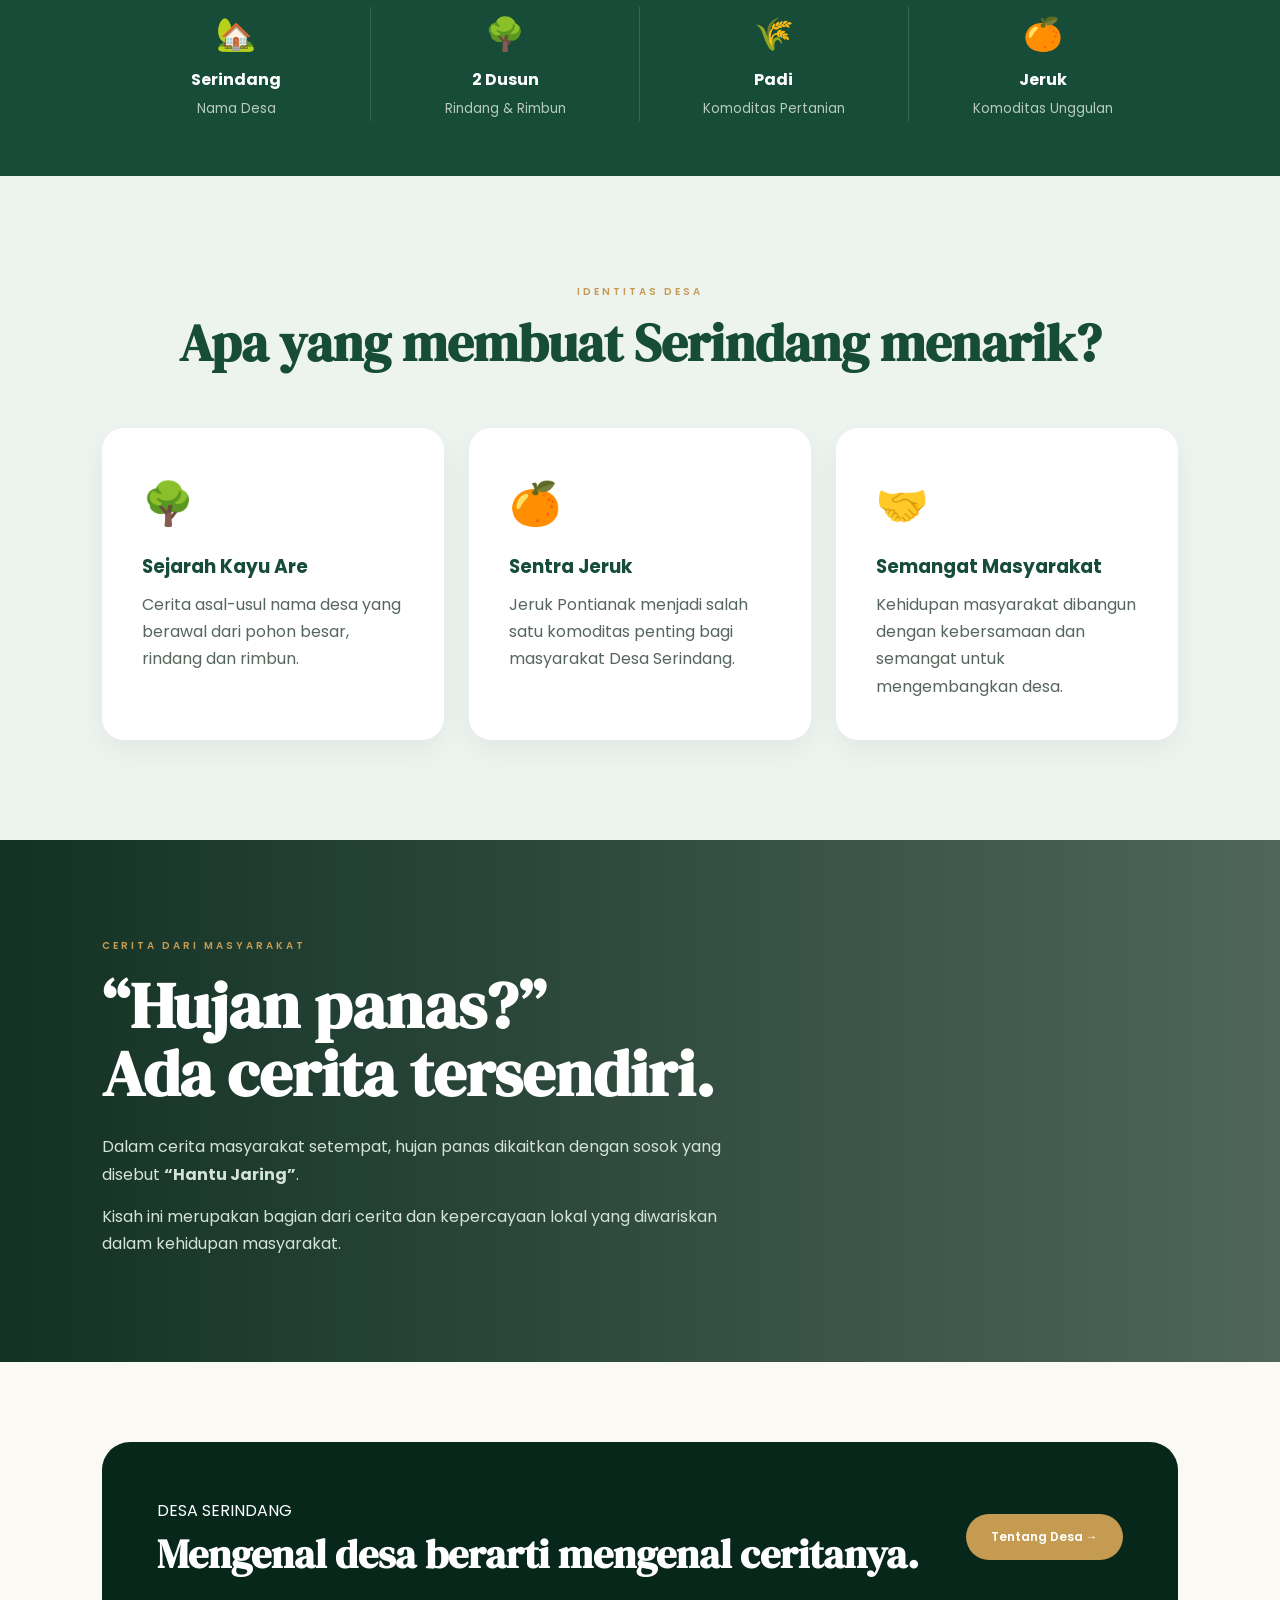
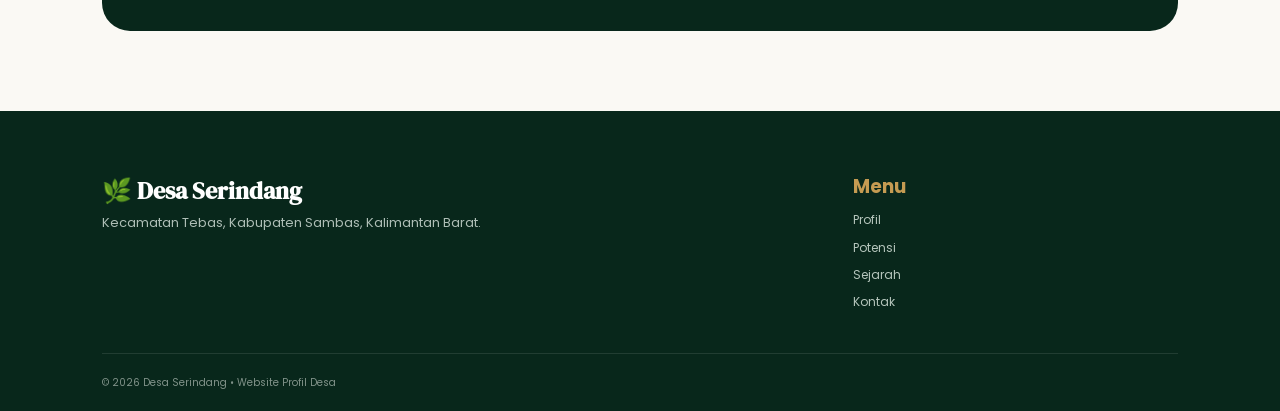
==== commit 5325c686: "Refactor navigation menu structure in index.html" ====
--- a/index.html
+++ b/index.html
@@ -21,24 +21,26 @@
 
     <button class="menu-btn" onclick="toggleMenu()">☰</button>
 
-    <nav id="navMenu">
-        <a class="active" href="index.html">Beranda</a>
-        <a href="profil.html">Profil</a>
-        <a href="pemerintahan.html">Pemerintahan</a>
-        <a href="potensi.html">Potensi</a>
-        <a href="berita.html">Berita</a>
-        <a href="galeri.html">Galeri</a>
-        <a href="sejarah.html">Sejarah</a>
-        <a href="kontak.html">Kontak</a>
-        <a href="pengaduan.html" class="btn-pengaduan">
-    📢 Pengaduan
-        </a>
-        <a href="https://script.google.com/macros/s/AKfycbwQqQ1aDOo26p8mR0Qq0S1QJdhSkfnpdOk1OfIBuPVL9AlAsOfnIXOOdhybhfTKwgatiA/exec?page=admin"
-   target="_blank"
-   class="btn-admin">
-    🔐 Admin
-        </a>
-    </nav>
+<nav class="navbar">
+    <a href="index.html">Beranda</a>
+    <a href="profil.html">Profil</a>
+    <a href="pemerintahan.html">Pemerintahan</a>
+    <a href="potensi.html">Potensi</a>
+    <a href="berita.html">Berita</a>
+    <a href="galeri.html">Galeri</a>
+    <a href="sejarah.html">Sejarah</a>
+    <a href="kontak.html">Kontak</a>
+
+    <a href="pengaduan.html" class="btn-pengaduan">
+        📢 Pengaduan
+    </a>
+
+    <a href="https://script.google.com/macros/s/AKfycbwQqQ1aDOo26p8mR0Qq0S1QJdhSkfnpdOk1OfIBuPVL9AlAsOfnIXOOdhybhfTKwgatiA/exec?page=admin"
+       target="_blank"
+       class="btn-admin">
+        🔐 Admin
+    </a>
+</nav>
 </header>
 
 
--- a/css/style.css
+++ b/css/style.css
@@ -1145,3 +1145,23 @@
     transform: translateY(-2px);
     opacity: 0.9;
 }
+/* ================= TOMBOL ADMIN ================= */
+
+.btn-admin {
+    display: inline-block;
+    padding: 10px 16px;
+    margin-left: 8px;
+    border-radius: 8px;
+    text-decoration: none;
+    font-weight: 600;
+    color: #fff;
+    background: #315c3a;
+    border: 1px solid #d4af37;
+    transition: 0.3s ease;
+}
+
+.btn-admin:hover {
+    background: #d4af37;
+    color: #315c3a;
+    transform: translateY(-2px);
+}
